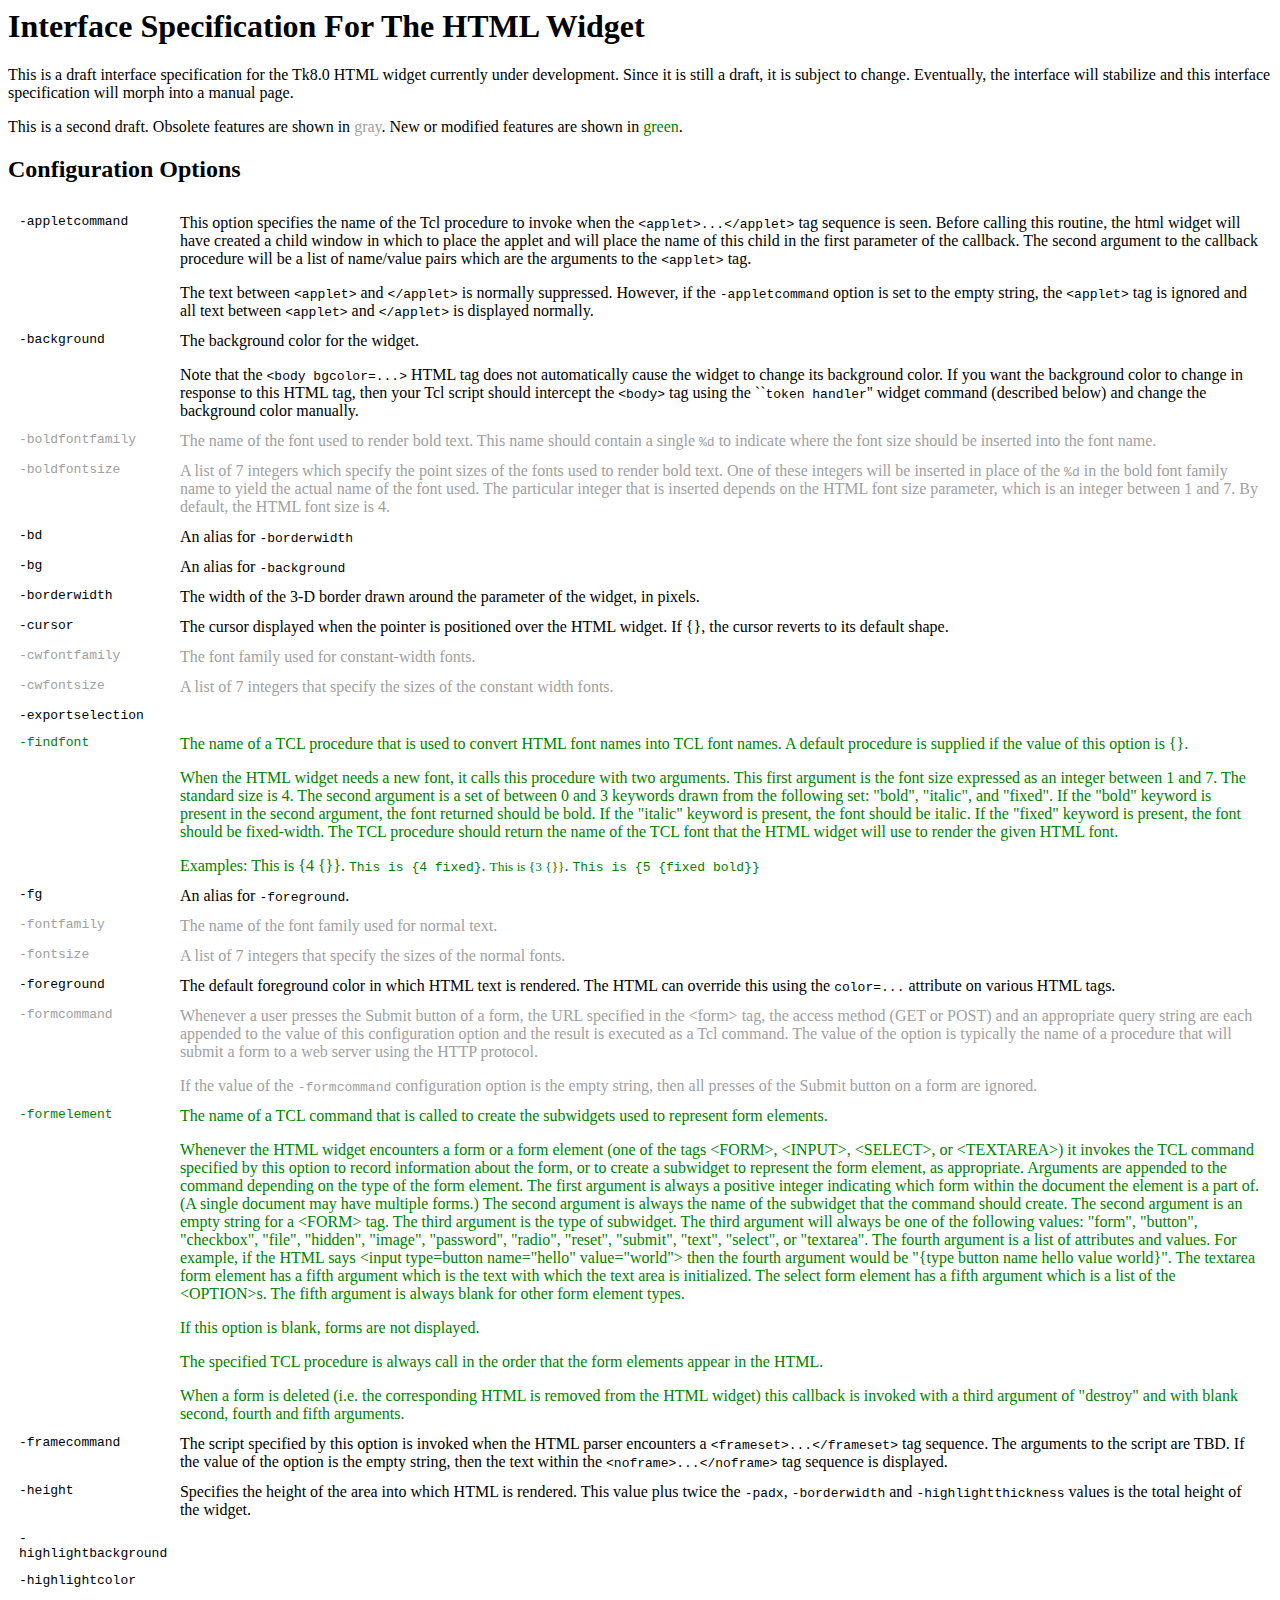
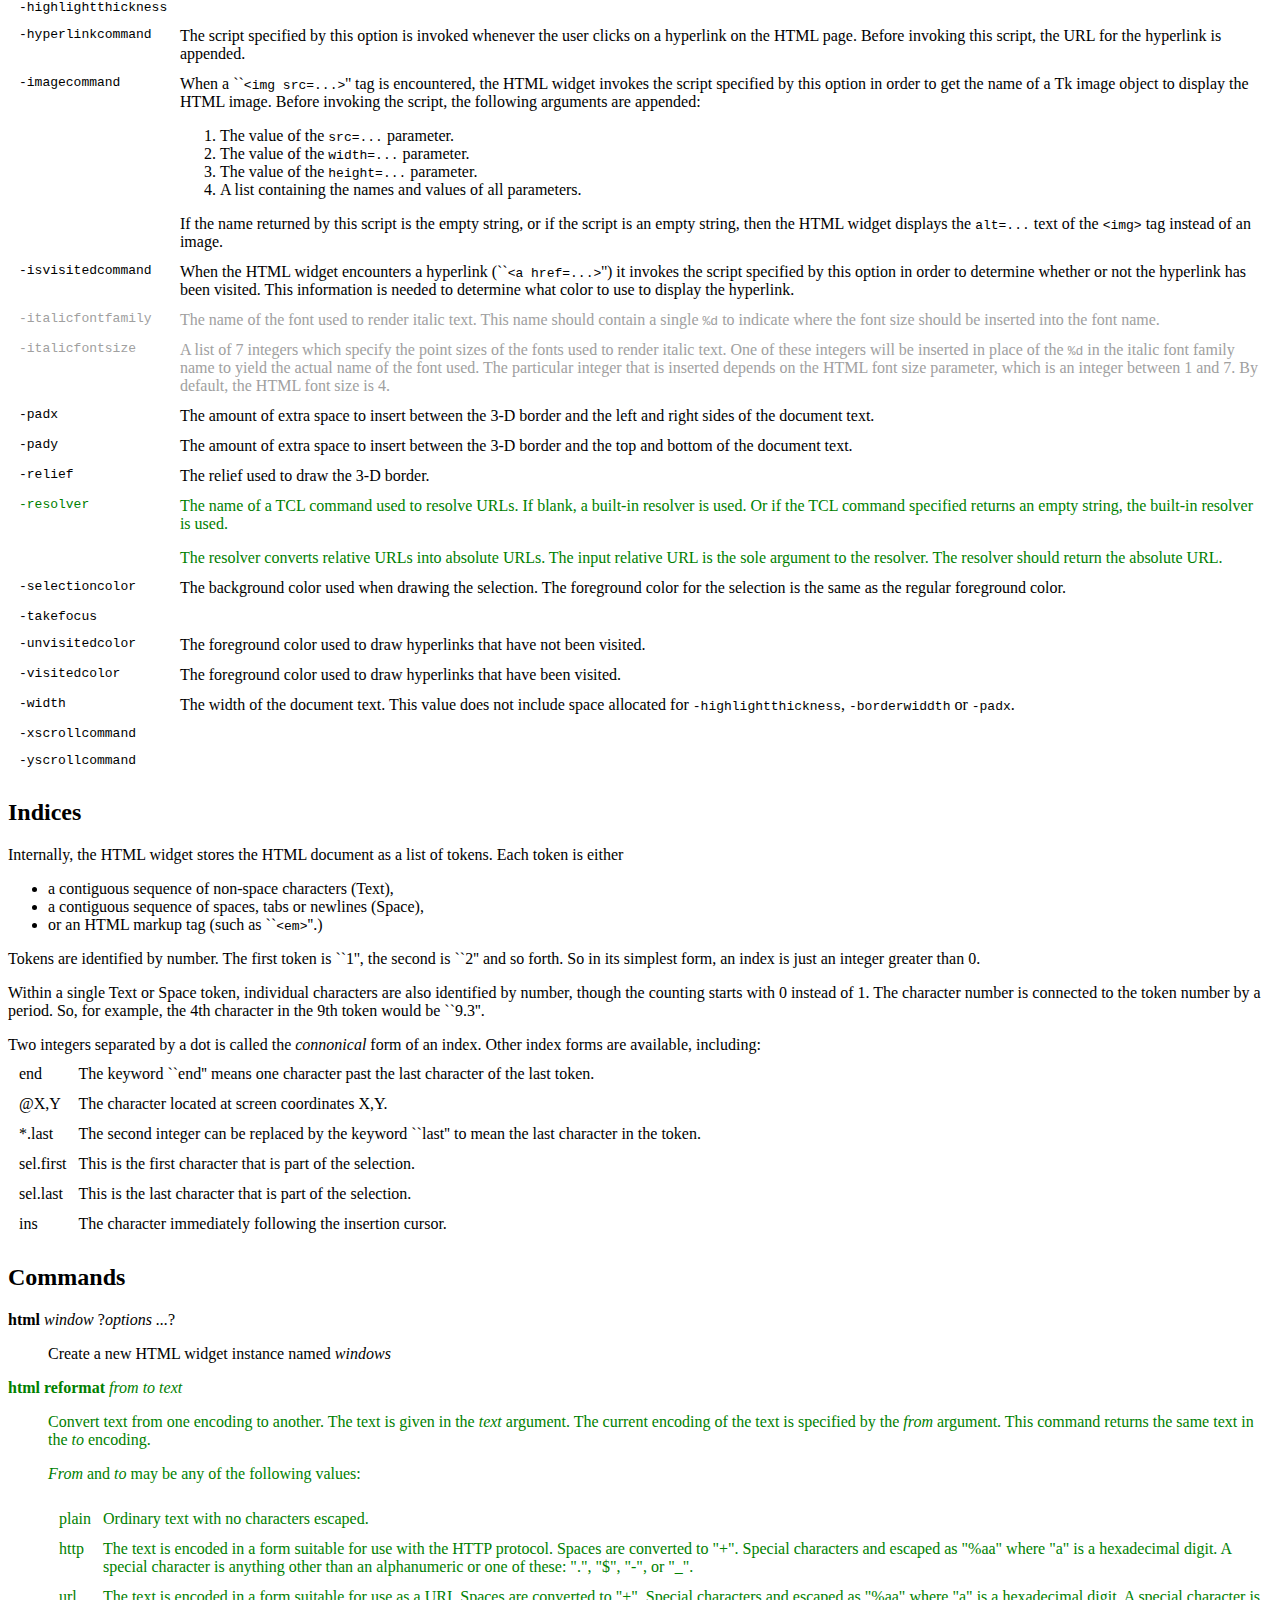
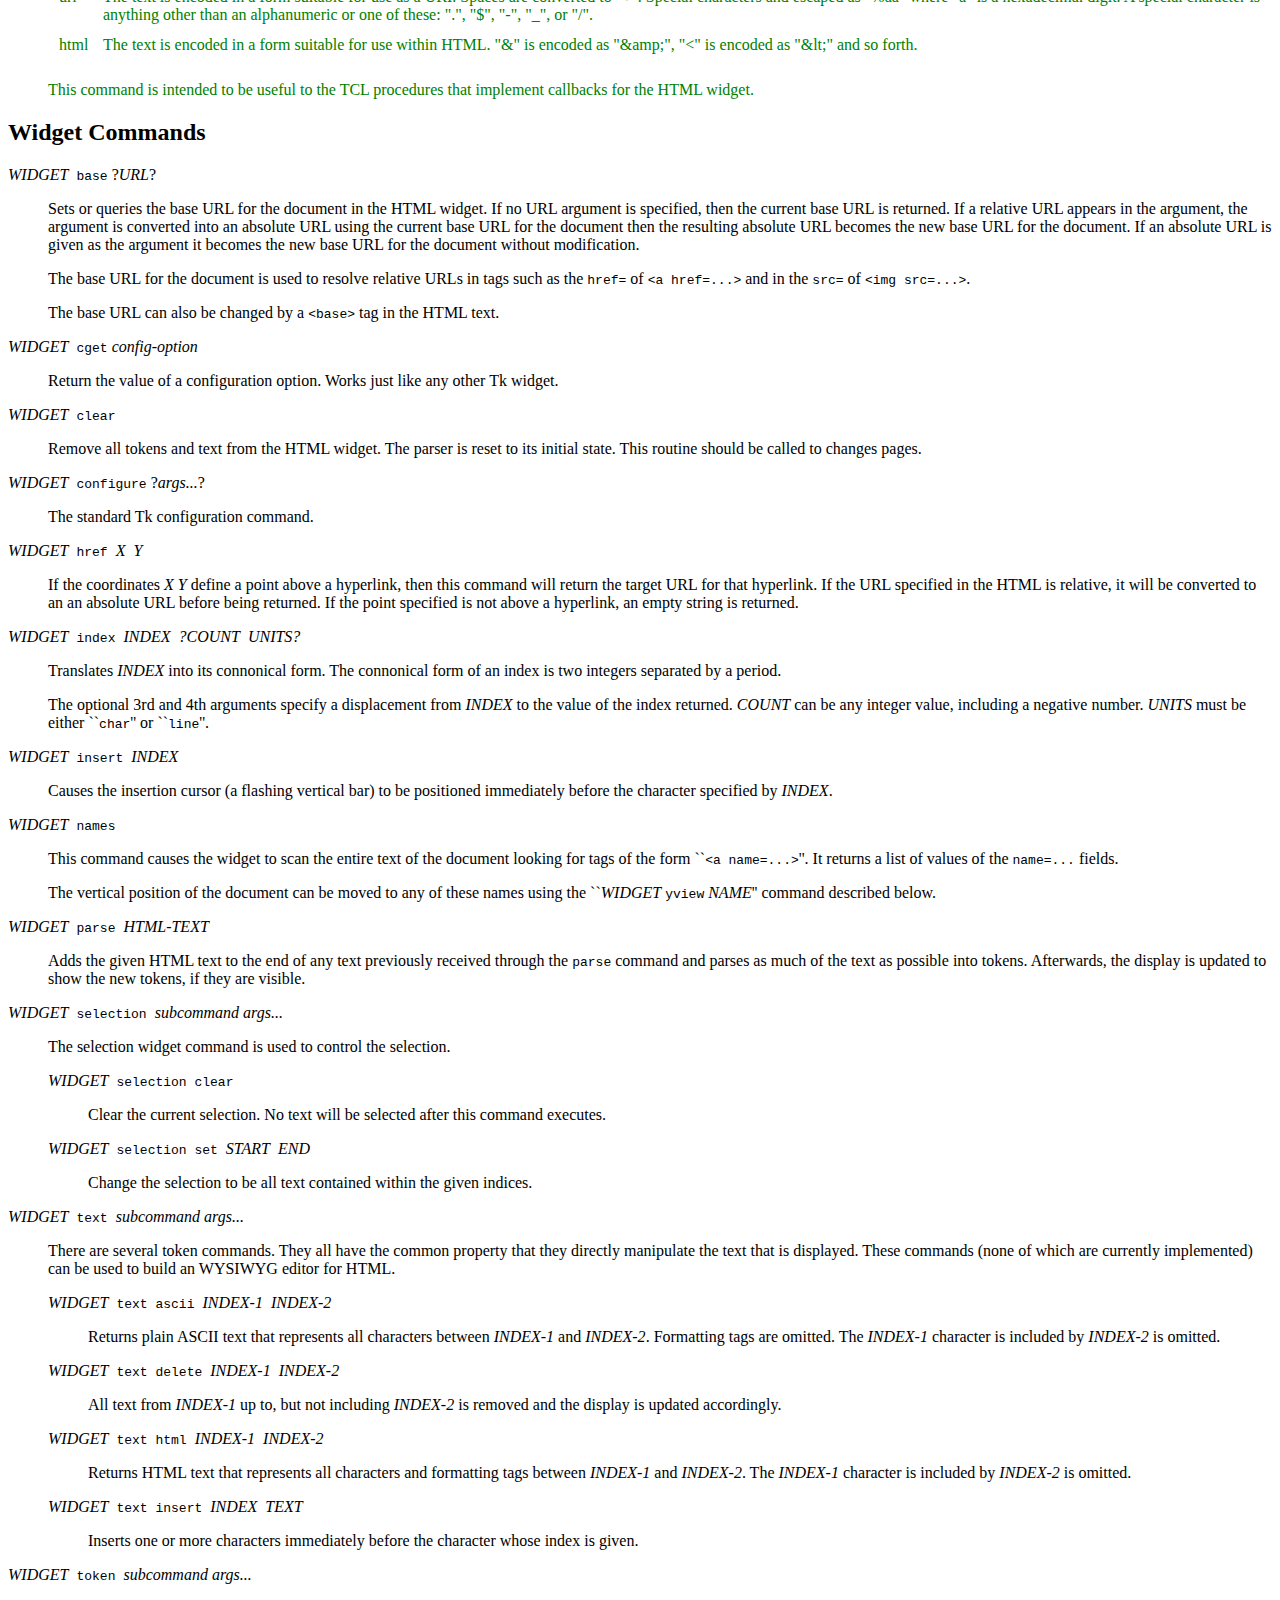
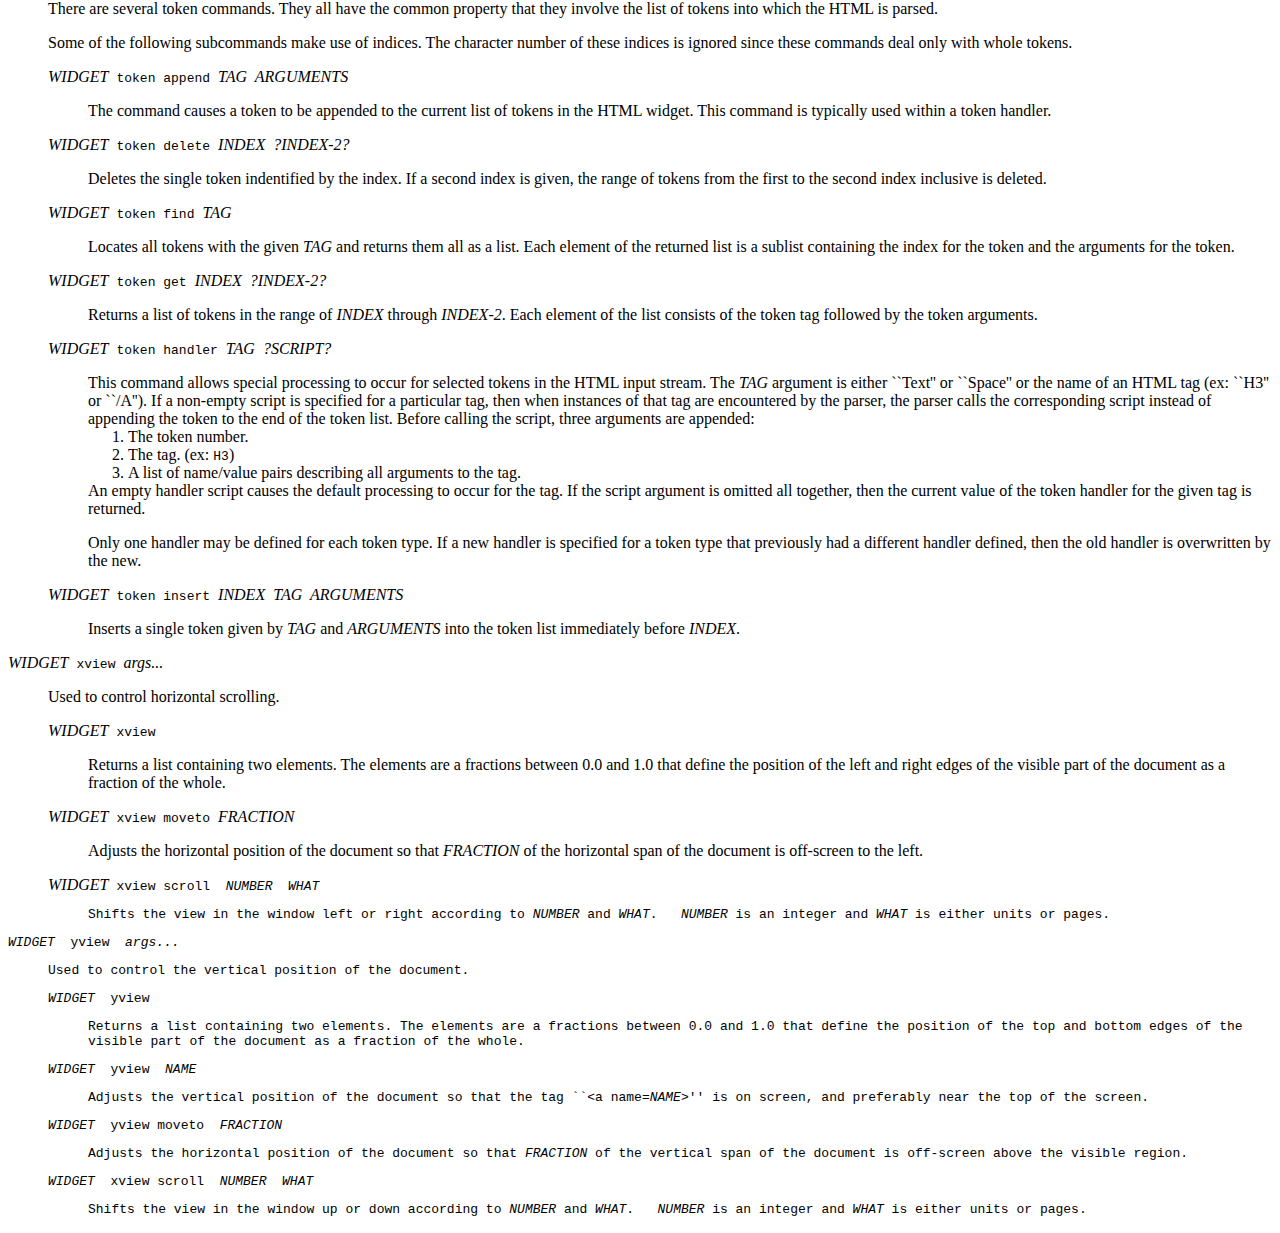
==== doc/spec.html @ 43d5ac5e "Adding files (CVS 2)" ====
<html>
<!-- 
  Specifications for the Tk HTML Widget 
  $Revision: 1.1 $
  Copyright (C) 1997, 1998 D. Richard Hipp

  This program is free software; you can redistribute it and/or modify
  it under the terms of the GNU General Public License as published by
  the Free Software Foundation; either version 2 of the License, or
  (at your option) any later version.

  This program is distributed in the hope that it will be useful,
  but WITHOUT ANY WARRANTY; without even the implied warranty of
  MERCHANTABILITY or FITNESS FOR A PARTICULAR PURPOSE.  See the
  GNU General Public License for more details.

  You should have received a copy of the GNU General Public License
  along with this program; if not, write to the Free Software
  Foundation, Inc., 675 Mass Ave, Cambridge, MA 02139, USA.

  Author Contact Information:
     drh@acm.org
     http://www.hwaci.com/drh/
-->
<head>
<title>Interface Specification For The HTML Widget</title>
</head>
<body bgcolor=white>
<h1>Interface Specification For The HTML Widget</h1>

<p>This is a draft interface specification for the Tk8.0 HTML 
widget currently under development.
Since it is still a draft, it is subject to change.
Eventually, the interface will stabilize and this interface
specification will morph into a manual page.</p>

<p>This is a second draft.  Obsolete features are
shown in
<font color="#a0a0a0">gray</font>.
New or modified features are shown in <font color="green">green</font>.
</p>
<!-- Unimplemented features are shown in 
<font color="#c6c635">yellow</font>.</p> -->

<h2>Configuration Options</h2>

<table cellspacing=10>
<tr><td valign=top><tt>-appletcommand</tt></td>
<td>
  <p>This option specifies the name of the Tcl procedure to invoke when the
  <tt>&lt;applet&gt;...&lt;/applet&gt;</tt> tag sequence is seen.  Before
  calling this routine, the html widget will have created a child window
  in which to place the applet and will place the name of this child in
  the first parameter of the callback.  The second argument to the callback
  procedure will be a list of name/value pairs which are the arguments to
  the <tt>&lt;applet&gt;</tt> tag.</p>

  <p>The text between <tt>&lt;applet&gt</tt> and <tt>&lt;/applet&gt;</tt>
  is normally suppressed.
  However, if the <tt>-appletcommand</tt> option is set to the empty string,
  the <tt>&lt;applet&gt</tt> tag is ignored and all text between
  <tt>&lt;applet&gt;</tt> and <tt>&lt;/applet&gt;</tt> is displayed
  normally.</p>
</td></tr>

<tr><td valign=top><tt>-background</tt></td>
<td>
  <p>The background color for the widget.</p>

  <p>Note that the <tt>&lt;body bgcolor=...&gt;</tt> HTML tag does not
  automatically cause the widget to change its background color.  If
  you want the background color to change in response to this HTML tag,
  then your Tcl script should intercept
  the <tt>&lt;body&gt;</tt> tag using the
  ``<tt>token handler</tt>'' widget command (described below) and
  change the background color manually.</p>
</td></tr>

<tr><td valign=top><font color="#a0a0a0"><tt>-boldfontfamily</tt></font></td>
<td>
  <p><font color="#a0a0a0">The name of the font used to render bold text.  
  This name should
  contain a single <tt>%d</tt> to indicate where the font size should be
  inserted into the font name.</p>
</td></tr>

<tr><td valign=top><font color="#a0a0a0"><tt>-boldfontsize</tt></font></td>
<td>
  <p><font color="#a0a0a0">A list of 7 integers which specify the point 
  sizes of the fonts used
  to render bold text.  One of these integers will be inserted in place
  of the <tt>%d</tt> in the bold font family name to yield the actual name
  of the font used.  The particular integer that is inserted depends on the
  HTML font size parameter, which is an integer between 1 and 7.  By default,
  the HTML font size is 4.</p>
</td></tr>

<tr><td valign=top><tt>-bd</tt><td>An alias for <tt>-borderwidth</tt>

<tr><td valign=top><tt>-bg</tt><td>An alias for <tt>-background</tt>

<tr><td valign=top><tt>-borderwidth</tt></td>
<td>
  <p>The width of the 3-D border drawn around the parameter of the widget, in
  pixels.</p>
</td></tr>

<tr><td valign=top><tt>-cursor</tt></td>
<td>
  <p>The cursor displayed when the pointer is positioned over the HTML widget.
  If {}, the cursor reverts to its default shape.</p>
</td></tr>

<tr><td valign=top><font color="#a0a0a0"><tt>-cwfontfamily</tt></font></td>
<td>
  <p><font color="#a0a0a0">The font family used for constant-width fonts.
  </font></p>
</td></tr>

<tr><td valign=top><font color="#a0a0a0"><tt>-cwfontsize</tt></font></td>
<td><font color="#a0a0a0">
  A list of 7 integers that specify the sizes of the constant width fonts.
</td></tr>

<tr><td valign=top><tt>-exportselection</tt></td>
</tr>

<tr><td valign=top><font color="green"><tt>-findfont</tt></font></td>
<td>
  <font color=green>
  <p>The name of a TCL procedure that is used to convert HTML font names
  into TCL font names.  A default procedure is supplied if the value
  of this option is {}.</p>

  <p>When the HTML widget needs a new font, it calls this procedure with
  two arguments.  This first argument is the font size expressed as an
  integer between 1 and 7.  The standard size is 4.  The second argument
  is a set of between 0 and 3 keywords drawn from the following set:
  "bold", "italic", and "fixed".  If the "bold" keyword is present in
  the second argument, the font returned should be bold.  If the "italic"
  keyword is present, the font should be italic.  If the "fixed" keyword
  is present, the font should be fixed-width.  The TCL procedure should
  return the name of the TCL font that the HTML widget will use to render
  the given HTML font.</p>

  <p>Examples:  This is {4 {}}.  <tt>This is {4 fixed}</tt>.
  <small>This is {3 {}}</small>.  <large><tt><bold>This is {5 {fixed bold}}
  </bold></tt></large></p>
  </font>
</td></tr>


<tr><td valign=top><tt>-fg</tt></td>
<td>An alias for <tt>-foreground</tt>.</td>
</tr>

<tr><td valign=top><font color="#a0a0a0"><tt>-fontfamily</tt></font></td>
<td><font color="#a0a0a0">The name of the font family used for normal text.
    </font></td>
</tr>

<tr><td valign=top><font color="#a0a0a0"><tt>-fontsize</tt></font></td>
<td>
   <font color="#a0a0a0">A list of 7 integers that specify the sizes of 
   the normal fonts.</font></td>
</tr>

<tr><td valign=top><tt>-foreground</tt></td>
<td>
  The default foreground color in which HTML text is rendered.
  The HTML can override this using the <tt>color=...</tt> attribute
  on various HTML tags.
</td></tr>

<tr><td valign=top><font color="#a0a0a0"><tt>-formcommand</tt></font></td>
<td>
  <font color="#a0a0a0"><p>
  Whenever a user presses the Submit button of a form, the URL specified in
  the &lt;form&gt tag, the access method (GET or POST) and an appropriate
  query string are each appended to the value of this configuration option and
  the result is executed as a Tcl command.
  The value of the option is typically the name of a procedure that will
  submit a form to a web server using the HTTP protocol.</p>

  <p>If the value of the <tt>-formcommand</tt> configuration option is the
  empty string, then all presses of the Submit button on a form are
  ignored.</p>
</td></tr>

<tr><td valign=top><font color=green><tt>-formelement</tt></font></td>
<td>
  <font color=green>
  <p>The name of a TCL command that is called to create the subwidgets
  used to represent form elements.</p>

  <p>Whenever the HTML widget encounters a form or a form element 
  (one of the tags &lt;FORM&gt;, &lt;INPUT&gt;, &lt;SELECT&gt;, or
  &lt;TEXTAREA&gt;) it invokes the TCL command specified by this option
  to record information about the form, or to create a subwidget to 
  represent the form element, as appropriate.  Arguments are
  appended to the command depending on the type of the form element.
  The first argument is always a positive integer indicating which form
  within the document the element is a part of.  (A single document may
  have multiple forms.)  The second argument is always the name of the
  subwidget that the command should create.  The second argument is an
  empty string for a &lt;FORM&gt; tag.  The third argument is the
  type of subwidget.  The third argument will always be one of the
  following values:  "form", "button", "checkbox", "file", "hidden", "image",
  "password", "radio", "reset", "submit", "text", "select", or
  "textarea".  The fourth argument is a list of attributes and values.
  For example, if the HTML says 
  &lt;input&nbsp;type=button&nbsp;name="hello"&nbsp;value="world"&gt;
  then the fourth argument would be "{type button name hello value world}".
  The textarea form element has a fifth argument which is the text with
  which the text area is initialized.  The select form element has a fifth
  argument which is a list of the &lt;OPTION&gt;s.  The fifth argument is
  always blank for other form element types.</p>
  
  <p>If this option is blank, forms are not displayed.</p>

  <p>The specified TCL procedure is always call in the order that the
  form elements appear in the HTML.</p>

  <p>When a form is deleted (i.e. the corresponding HTML is removed from
  the HTML widget) this callback is invoked with a third argument of
  "destroy" and with blank second, fourth and fifth arguments.</p>
  </font>
</td></tr>

<tr><td valign=top><tt>-framecommand</tt><td>
The script specified by this option is invoked when the HTML parser
encounters a <tt>&lt;frameset&gt;...&lt;/frameset&gt;</tt> tag sequence.
The arguments to the script are TBD.
If the value of the option is the empty string, then the text within
the <tt>&lt;noframe&gt...&lt;/noframe&gt;</tt> tag sequence is displayed.

<tr><td valign=top><tt>-height</tt><td>
Specifies the height of the area into which HTML is rendered.
This value plus twice the <tt>-padx</tt>, <tt>-borderwidth</tt> and
<tt>-highlightthickness</tt> values is the total height of the widget.

<tr><td valign=top><tt>-highlightbackground</tt><td>

<tr><td valign=top><tt>-highlightcolor</tt><td>

<tr><td valign=top><tt>-highlightthickness</tt><td>

<tr><td valign=top><tt>-hyperlinkcommand</tt></td>
<td>
  The script specified by this option is invoked whenever the user
  clicks on a hyperlink on the HTML page.  Before invoking this
  script, the URL for the hyperlink is appended.
</td></tr>

<tr><td valign=top><tt>-imagecommand</tt></td>
<td>
  When a ``<tt>&lt;img src=...&gt;</tt>'' tag is encountered, the
  HTML widget invokes the script specified by this option in order to
  get the name of a Tk image object to display the HTML image.
  Before invoking the script, the following arguments are appended:
  <ol>
  <li>The value of the <tt>src=...</tt> parameter.
  <li>The value of the <tt>width=...</tt> parameter.
  <li>The value of the <tt>height=...</tt> parameter.
  <li>A list containing the names and values of all parameters.
  </ol>
  If the name returned by this script is the empty string, or if the
  script is an empty string, then the HTML widget displays the 
  <tt>alt=...</tt> text of the <tt>&lt;img&gt</tt> tag instead of
  an image.
</td></tr>

<tr><td valign=top><tt>-isvisitedcommand</tt><td>
When the HTML widget encounters a hyperlink
(``<tt>&lt;a href=...&gt;</tt>'') it invokes the script specified
by this option in order to determine whether or not the hyperlink
has been visited.
This information is needed to determine what color to use to display
the hyperlink.

<tr><td valign=top><font color="#a0a0a0"><tt>-italicfontfamily</tt></font></td>
<td>
  <font color="#a0a0a0">
  The name of the font used to render italic text.  This name should
  contain a single <tt>%d</tt> to indicate where the font size should be
  inserted into the font name.
  </font>
</td></tr>

<tr><td valign=top><font color="#a0a0a0"><tt>-italicfontsize</tt></font></td>
<td>
  <font color="#a0a0a0">
  A list of 7 integers which specify the point sizes of the fonts used
  to render italic text.  One of these integers will be inserted in place
  of the <tt>%d</tt> in the italic font family name to yield the actual name
  of the font used.  The particular integer that is inserted depends on the
  HTML font size parameter, which is an integer between 1 and 7.  By default,
  the HTML font size is 4.
  </font>
</td></tr>

<tr><td valign=top><tt>-padx</tt><td>
The amount of extra space to insert between the 3-D border and the
left and right sides of the document text.

<tr><td valign=top><tt>-pady</tt><td>
The amount of extra space to insert between the 3-D border and the top
and bottom of the document text.

<tr><td valign=top><tt>-relief</tt><td>
The relief used to draw the 3-D border.

<tr><td valign=top><font color=green><tt>-resolver</tt></font></td>
<td>
  <font color=green>
  <p>The name of a TCL command used to resolve URLs.  If blank, a built-in
  resolver is used.  Or if the TCL command specified returns an empty
  string, the built-in resolver is used.</p>

  <p>The resolver converts relative URLs into absolute URLs.  The
  input relative URL is the sole argument to the resolver.  The resolver
  should return the absolute URL.</p>
  </font>
</td></tr>

<tr><td valign=top><tt>-selectioncolor</tt><td>
The background color used when drawing the selection.  The
foreground color for the selection is the same as the regular
foreground color.

<tr><td valign=top><tt>-takefocus</tt><td>

<tr><td valign=top><tt>-unvisitedcolor</tt><td>
The foreground color used to draw hyperlinks that have not been visited.

<tr><td valign=top><tt>-visitedcolor</tt><td>
The foreground color used to draw hyperlinks that have been visited.

<tr><td valign=top><tt>-width</tt><td>
The width of the document text.
This value does not include space allocated for
<tt>-highlightthickness</tt>, <tt>-borderwiddth</tt> or
<tt>-padx</tt>.

<tr><td valign=top><tt>-xscrollcommand</tt><td>

<tr><td valign=top><tt>-yscrollcommand</tt><td>

</table>

<h2>Indices</h2>

Internally, the HTML widget stores the HTML document as a list of
tokens.
Each token is either
<ul>
<li>a contiguous sequence of non-space characters (Text),
<li>a contiguous sequence of spaces, tabs or newlines (Space),
<li>or an HTML markup tag (such as ``<tt>&lt;em&gt;</tt>''.)
</ul>
Tokens are identified by number.
The first token is ``1'', the second is ``2'' and so forth.
So in its simplest form, an index is just an integer greater than 0.
<p>
Within a single Text or Space token, individual characters are
also identified by number, though the counting starts with 0 instead
of 1.
The character number is connected to the token number by a period.
So, for example, the 4th character in the 9th token would be
``9.3''.
<p>
Two integers separated by a dot is called the <em>connonical</em> form
of an index.
Other index forms are available, including:

<table cellspacing=10>
<tr><td valign=top>end<td>
The keyword ``end'' means one character past
the last character of the last token.
<tr><td valign=top>@X,Y<td>
The character located at screen coordinates X,Y.
<tr><td valign=top>*.last<td>
The second integer can be replaced by the keyword ``last'' to mean the
last character in the token.
<tr><td valign=top>sel.first<td>
This is the first character that is part of the selection.
<tr><td valign=top>sel.last<td>
This is the last character that is part of the selection.
<tr><td valign=top>ins<td>
The character immediately following the insertion cursor.
</table>

<h2>Commands</h2>

<dl>
<dt><b>html</b> <i>window</i> ?<i>options ...</i>?</dt><p>
<dd>
  Create a new HTML widget instance named <i>windows</i>
</dd>

<p><font color=green>
<dt><b>html</b> <b>reformat</b> <i>from to text</i><p>
<dd>
Convert text from one encoding to another.  The text is given
in the <i>text</i> argument.  The current encoding of the text
is specified by the <i>from</i> argument.  This command returns
the same text in the <i>to</i> encoding.
<p>
<i>From</i> and <i>to</i> may be any of the following values:
<p>
<table cellspacing=10>
<tr><td valign=top><font color=green>plain</font></td>
<td>
  <font color=green>Ordinary text with no characters escaped.</font>
</td></tr>
<tr><td valign=top><font color=green>http</font></td>
<td><font color=green>
  The text is encoded in a form suitable for use with the HTTP
  protocol.  Spaces are converted to "+".  Special characters
  and escaped as "%aa" where "a" is a hexadecimal digit.  A special
  character is anything other than an alphanumeric or one of these:
  ".", "$", "-", or "_".</font>
</td></tr>
<tr><td valign=top><font color=green>url</font></td>
<td><font color=green>
  The text is encoded in a form suitable for use as a URI.
  Spaces are converted to "+".  Special characters
  and escaped as "%aa" where "a" is a hexadecimal digit.  A special
  character is anything other than an alphanumeric or one of these:
  ".", "$", "-", "_", or "/".</font>
</td></tr>
<tr><td valign=top><font color=green>html</font></td>
<td><font color=green>
  The text is encoded in a form suitable for use within HTML.
  "&amp;" is encoded as "&amp;amp;", "&lt;" is encoded as "&amp;lt;" and so
  forth.</font>
</td></tr>
</table>
<p>
This command is intended to be useful to the TCL procedures that implement
callbacks for the HTML widget.
</dd>
</font>
</dl>

<h2>Widget Commands</h2>

<dl>
<dt><i>WIDGET</i>&nbsp <tt>base</tt>  ?<i>URL</i>?<p>
<dd>
Sets or queries the base URL for the document in the HTML widget.
If no URL argument is specified, then the current base URL is returned.
If a relative URL appears in the argument, the argument is converted into
an absolute URL using the current base URL for the document then
the resulting absolute URL becomes the new base URL for the document.
If an absolute URL is given as the argument it becomes the new
base URL for the document without modification.
<p>
The base URL for the document is used to resolve relative URLs in
tags such as the <tt>href=</tt> of <tt>&lt;a href=...&gt;</tt> and
in the <tt>src=</tt> of <tt>&lt;img src=...&gt;</tt>.
<p>
The base URL can also be changed by a <tt>&lt;base&gt</tt> tag in the
HTML text.
<p>

<dt><i>WIDGET</i>&nbsp <tt>cget</tt> <i>config-option</i><p>
<dd>
Return the value of a configuration option.  Works just like any
other Tk widget.
<p>

<dt><i>WIDGET</i>&nbsp <tt>clear</tt><p>
<dd>
Remove all tokens and text from the HTML widget.
The parser is reset to its initial state.
This routine should be called to changes pages.
<p>

<dt><i>WIDGET</i>&nbsp <tt>configure</tt> ?<i>args...</i>?<p>
<dd>
The standard Tk configuration command.
<p>

<dt><i>WIDGET</i>&nbsp <tt>href</tt>&nbsp <i>X&nbsp Y</i><p>
<dd>If the coordinates <i>X Y</i> define a point above a hyperlink,
then this command will return the target URL for that hyperlink.
If the URL specified in the HTML is relative, it will be converted
to an an absolute URL before being returned.  If the point specified
is not above a hyperlink, an empty string is returned.
<p>

<dt><i>WIDGET</i>&nbsp <tt>index</tt>&nbsp <i>INDEX&nbsp ?COUNT&nbsp UNITS?</i></p>
<dd>
Translates <i>INDEX</i> into its connonical form.
The connonical form of an index is two integers separated by a period.
<p>
The optional 3rd and 4th arguments specify a displacement from <i>INDEX</i>
to the value of the index returned.
<i>COUNT</i> can be any integer value, including a negative number.
<i>UNITS</i> must be either ``<tt>char</tt>'' or ``<tt>line</tt>''.
<p>

<dt><i>WIDGET</i>&nbsp <tt>insert</tt>&nbsp <i>INDEX</i><p>
<dd>
Causes the insertion cursor (a flashing vertical bar) to be positioned
immediately before the character specified by <i>INDEX</i>.
<p>

<dt><i>WIDGET</i>&nbsp <tt>names</tt><p>
<dd>
This command causes the widget to scan the entire text of the document
looking for tags of the form ``<tt>&lt;a name=...&gt;</tt>''.
It returns a list of values of the <tt>name=...</tt> fields.
<p>
The vertical position of the document can be moved to any of these names
using the ``<i>WIDGET</i> <tt>yview</tt> <i>NAME</i>'' command described
below.
<p>

<dt><i>WIDGET</i>&nbsp <tt>parse</tt>&nbsp <i>HTML-TEXT</i><p>
<dd>Adds the given HTML text to the end of any text previously received
through the <tt>parse</tt> command and parses as much of the text as
possible into tokens.
Afterwards, the display is updated to show the new tokens, if they are
visible.<p>

<dt><i>WIDGET</i>&nbsp <tt>selection</tt>&nbsp <i>subcommand args...</i><p>
<dd>The selection widget command is used to control the selection.<p>
    <dl>
    <dt><i>WIDGET</i>&nbsp <tt>selection clear</tt><p>
    <dd>Clear the current selection.  No text will be selected after this
        command executes.<p>

    <dt><i>WIDGET</i>&nbsp <tt>selection set</tt>&nbsp <i>START&nbsp END</i><p>
    <dd>Change the selection to be all text contained within the given
        indices.<p>
    </dl>
    <p>

<dt><i>WIDGET</i>&nbsp <tt>text</tt>&nbsp <i>subcommand args...</i><p>
<dd>There are several token commands.  They all have the common
property that they directly manipulate the text that is displayed.
These commands (none of which are currently implemented) can be used
to build an WYSIWYG editor for HTML.<p>
    <dl>
    <dt><i>WIDGET</i>&nbsp; <tt>text ascii</tt>&nbsp <i>INDEX-1&nbsp INDEX-2</i><p>
    <dd><p>
    Returns plain ASCII text that represents all characters between 
    <i>INDEX-1</i> and <i>INDEX-2</i>.  Formatting tags are omitted.
    The <i>INDEX-1</i> character is included by <i>INDEX-2</i> is omitted.
    <p>

    <dt><i>WIDGET</i>&nbsp; <tt>text delete</tt>&nbsp <i>INDEX-1&nbsp INDEX-2</i><p>
    <dd><p>
    All text from <i>INDEX-1</i> up to, but not including <i>INDEX-2</i> is
    removed and the display is updated accordingly.
    <p>

    <dt><i>WIDGET</i>&nbsp; <tt>text html</tt>&nbsp <i>INDEX-1&nbsp INDEX-2</i><p>
    <dd><p>
    Returns HTML text that represents all characters and formatting tags
    between <i>INDEX-1</i> and <i>INDEX-2</i>.
    The <i>INDEX-1</i> character is included by <i>INDEX-2</i> is omitted.
    <p>

    <dt><i>WIDGET</i>&nbsp; <tt>text insert</tt>&nbsp <i>INDEX&nbsp TEXT</i><p>
    <dd><p>
    Inserts one or more characters immediately before the character whose
    index is given.
    <p>
    </dl>


<dt><i>WIDGET</i>&nbsp <tt>token</tt>&nbsp <i>subcommand args...</i><p>
<dd>There are several token commands.  They all have the common
    property that they involve the list of tokens into which the
    HTML is parsed.<p>
    Some of the following subcommands make use of indices.  The 
    character number of these indices is ignored since these commands
    deal only with whole tokens.
    <p>
    <dl>
    <dt><i>WIDGET</i>&nbsp; <tt>token append</tt>&nbsp; 
        <i>TAG&nbsp; ARGUMENTS</i><p>
    <dd>
    The command causes a token to be appended to the current list of
    tokens in the HTML widget.  This command is typically used within
    a token handler.
    <p>


    <dt><i>WIDGET</i>&nbsp; <tt>token delete</tt>&nbsp; 
        <i>INDEX&nbsp ?INDEX-2?</i><p>
    <dd>
    Deletes the single token indentified by the index.  If a second index is
    given, the range of tokens from the first to the second index inclusive
    is deleted.
    <p>

    <dt><i>WIDGET</i>&nbsp; <tt>token find</tt>&nbsp; 
        <i>TAG</i><p>
    <dd>
    Locates all tokens with the given <i>TAG</i> and returns them all
    as a list.
    Each element of the returned list is a sublist containing the index
    for the token and the arguments for the token.
    <p>

    <dt><i>WIDGET</i>&nbsp; <tt>token get</tt>&nbsp; 
        <i>INDEX&nbsp ?INDEX-2?</i><p>
    <dd>
    Returns a list of tokens in the range of <i>INDEX</i> through
    <i>INDEX-2</i>.
    Each element of the list consists of the token tag followed by
    the token arguments.
    <p>

    <dt><i>WIDGET</i>&nbsp; <tt>token handler</tt>&nbsp; 
        <i>TAG&nbsp; ?SCRIPT?</i><p>
    <dd>
    This command allows special processing to occur for selected tokens
    in the HTML input stream.
    The <i>TAG</i> argument is either ``Text'' or ``Space'' or the name
    of an HTML tag (ex: ``H3'' or ``/A'').
    If a non-empty script is specified for a particular tag, then when
    instances of that tag are encountered by the parser, the parser calls the
    corresponding script instead of appending the token to the end of the
    token list.  Before calling the script, three arguments are appended:
    <ol>
    <li>The token number.
    <li>The tag.  (ex: <tt>H3</tt>)
    <li>A list of name/value pairs describing all arguments to the tag.
    </ol>
    An empty handler script causes the default processing to occur for
    the tag.  If the script argument is omitted all together, then
    the current value of the token handler for the given tag is returned.
    <p>
    Only one handler may be defined for each token type.  If a new
    handler is specified for a token type that previously had a different
    handler defined, then the old handler is overwritten by the new.
    <p>

    <dt><i>WIDGET</i>&nbsp; <tt>token insert</tt>&nbsp; 
        <i>INDEX&nbsp TAG&nbsp ARGUMENTS</i><p>
    <dd>
    Inserts a single token given by <i>TAG</i> and <i>ARGUMENTS</i> into
    the token list immediately before <i>INDEX</i>.
    <p>
    </dl>

<p>

<dt><i>WIDGET</i>&nbsp; <tt>xview</tt>&nbsp;  <i>args...</i><p>
<dd>Used to control horizontal scrolling.<p>
   <dl>
   <dt><i>WIDGET</i>&nbsp <tt>xview</tt><p>
   <dd>Returns a list containing two elements.  The elements are a fractions
       between 0.0 and 1.0 that define the position of the left and right
       edges of
       the visible part of the document as a fraction of the whole.<p>
   <dt><i>WIDGET</i>&nbsp <tt>xview moveto</tt>&nbsp <i>FRACTION</i><p>
   <dd>Adjusts the horizontal position of the document so that 
       <i>FRACTION</i> of the horizontal span of the document is off-screen
       to the left.<p>
   <dt><i>WIDGET</i>&nbsp <tt>xview scroll</i>&nbsp <i>NUMBER&nbsp WHAT</i><p>
   <dd>
       Shifts the view in the window left or right according to 
       <i>NUMBER</i> and <i>WHAT</i>.&nbsp&nbsp  <i>NUMBER</i> is an integer
       and <i>WHAT</i> is either <tt>units</tt> or <tt>pages</tt>.<p>
   </dl>

<dt><i>WIDGET</i>&nbsp <tt>yview</tt>&nbsp;  <i>args...</i><p>
<dd>Used to control the vertical position of the document.<p>
   <dl>
   <dt><i>WIDGET</i>&nbsp <tt>yview</tt><p>
   <dd>Returns a list containing two elements.  The elements are a fractions
       between 0.0 and 1.0 that define the position of the top and bottom
       edges of
       the visible part of the document as a fraction of the whole.<p>
   <dt><i>WIDGET</i>&nbsp <tt>yview</tt>&nbsp <i>NAME</i><p>
   <dd>Adjusts the vertical position of the document so that the tag
       ``<tt>&lt;a name=</tt><i>NAME</i><tt>&gt;</tt>'' is on screen,
       and preferably near the top of the screen.<p>
   <dt><i>WIDGET</i>&nbsp <tt>yview moveto</tt>&nbsp <i>FRACTION</i><p>
   <dd>Adjusts the horizontal position of the document so that 
       <i>FRACTION</i> of the vertical span of the document is off-screen
       above the visible region.<p>
   <dt><i>WIDGET</i>&nbsp <tt>xview scroll</i>&nbsp; <i>NUMBER&nbsp; WHAT</i><p>
   <dd>
       Shifts the view in the window up or down according to 
       <i>NUMBER</i> and <i>WHAT</i>.&nbsp&nbsp  <i>NUMBER</i> is an integer
       and <i>WHAT</i> is either <tt>units</tt> or <tt>pages</tt>.<p>
   </dl>

</dl>
</body>
</html>
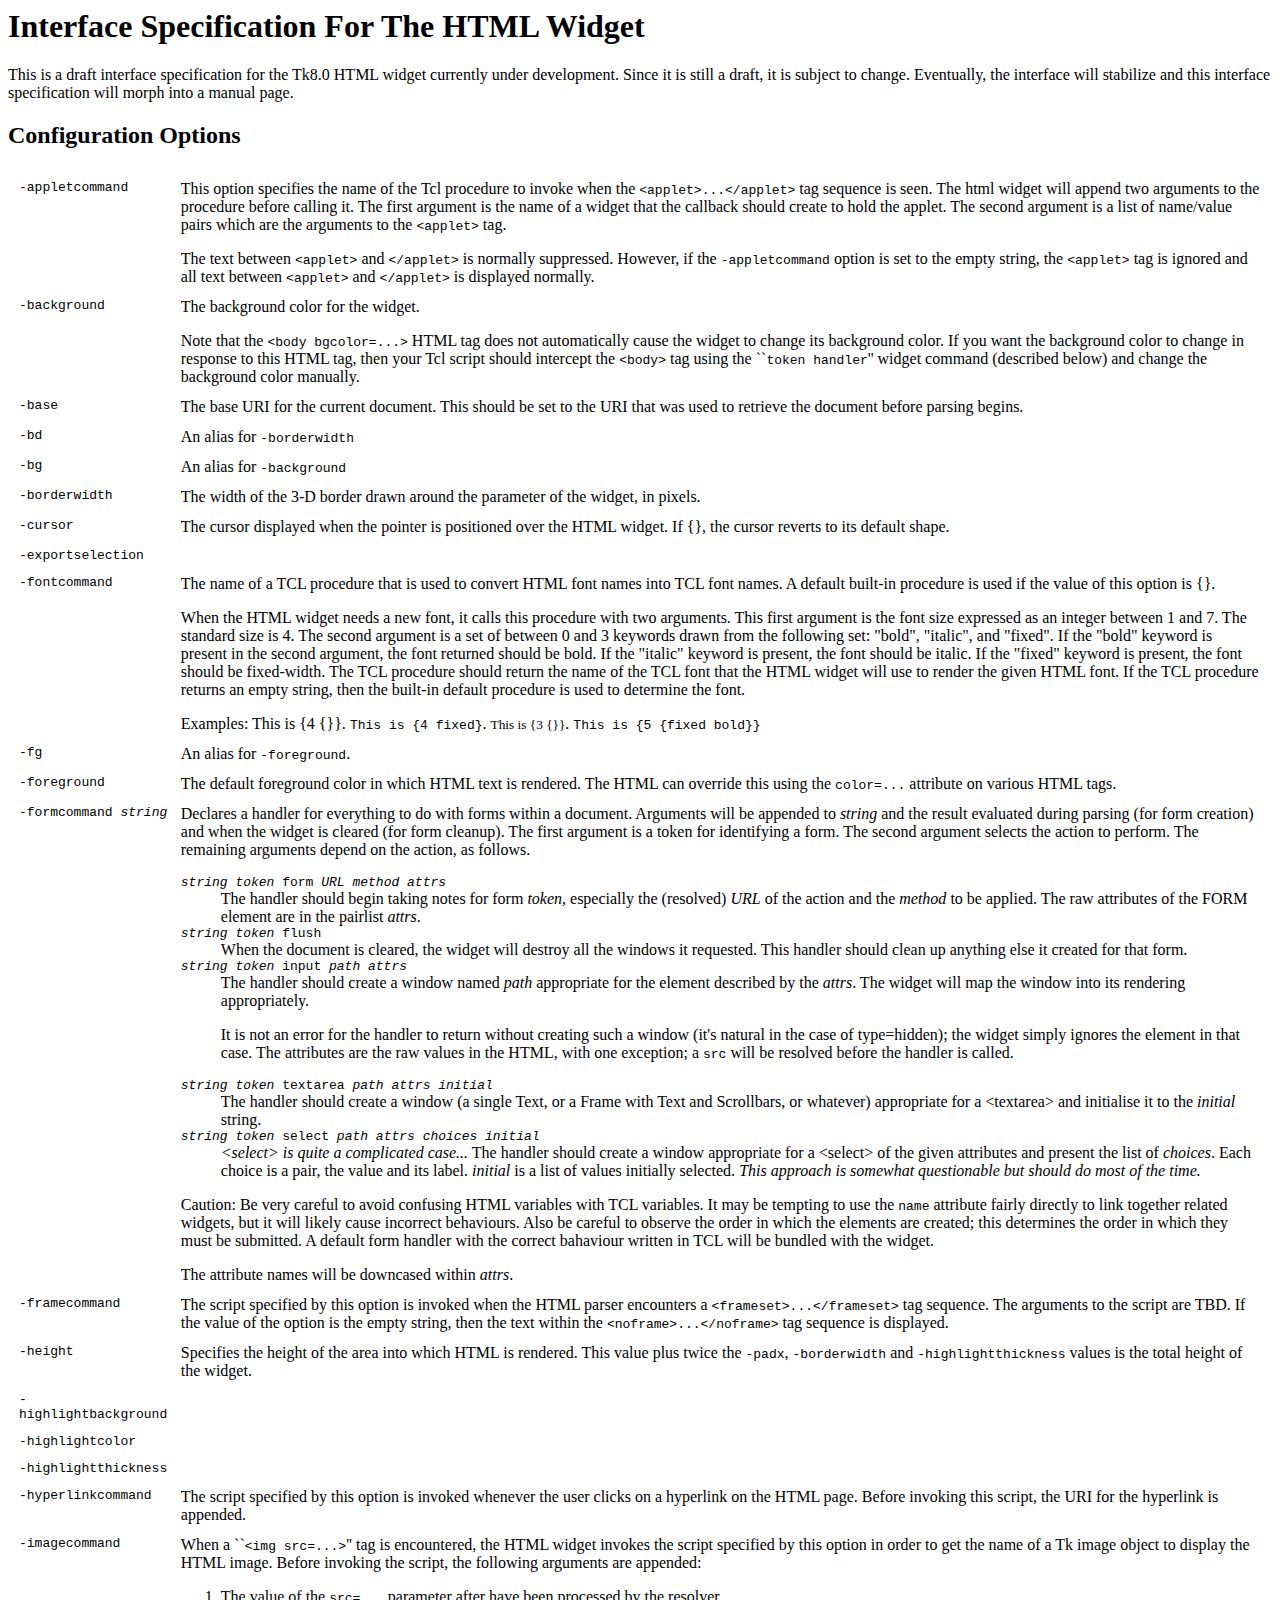
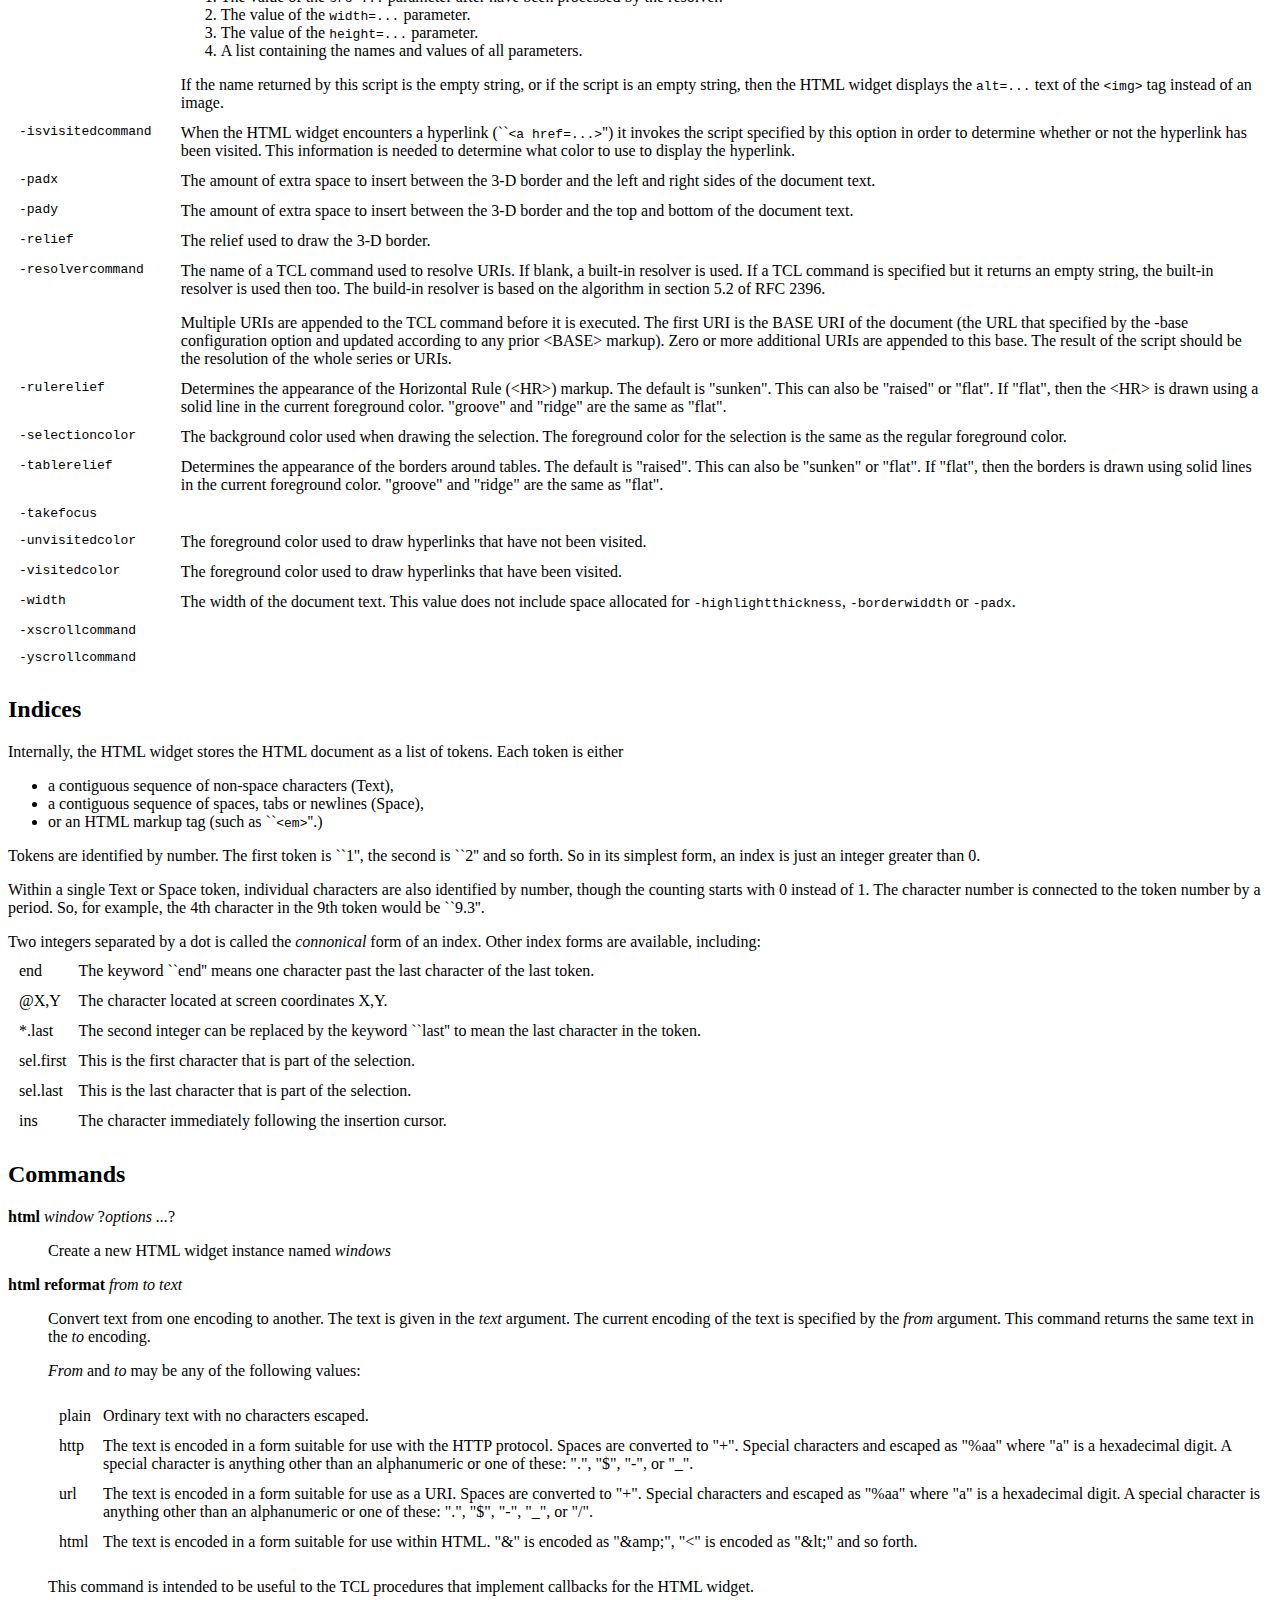
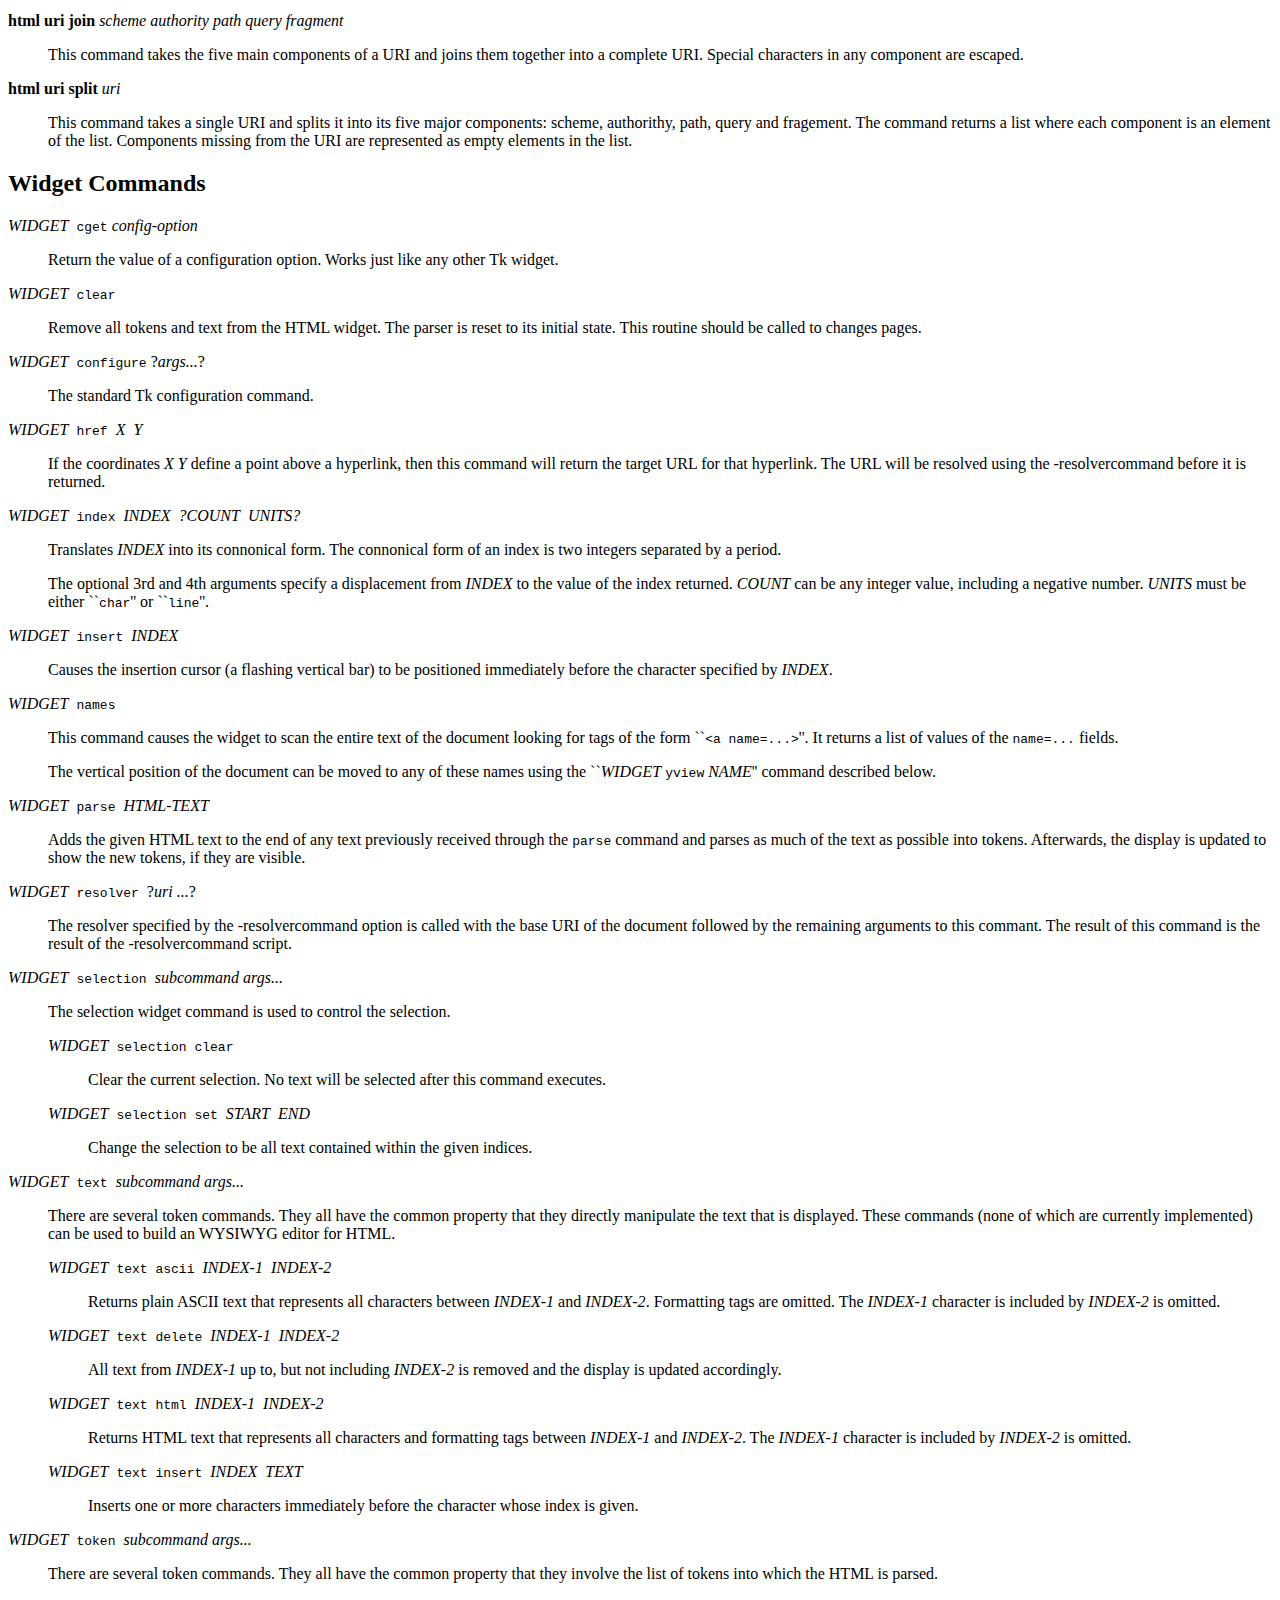
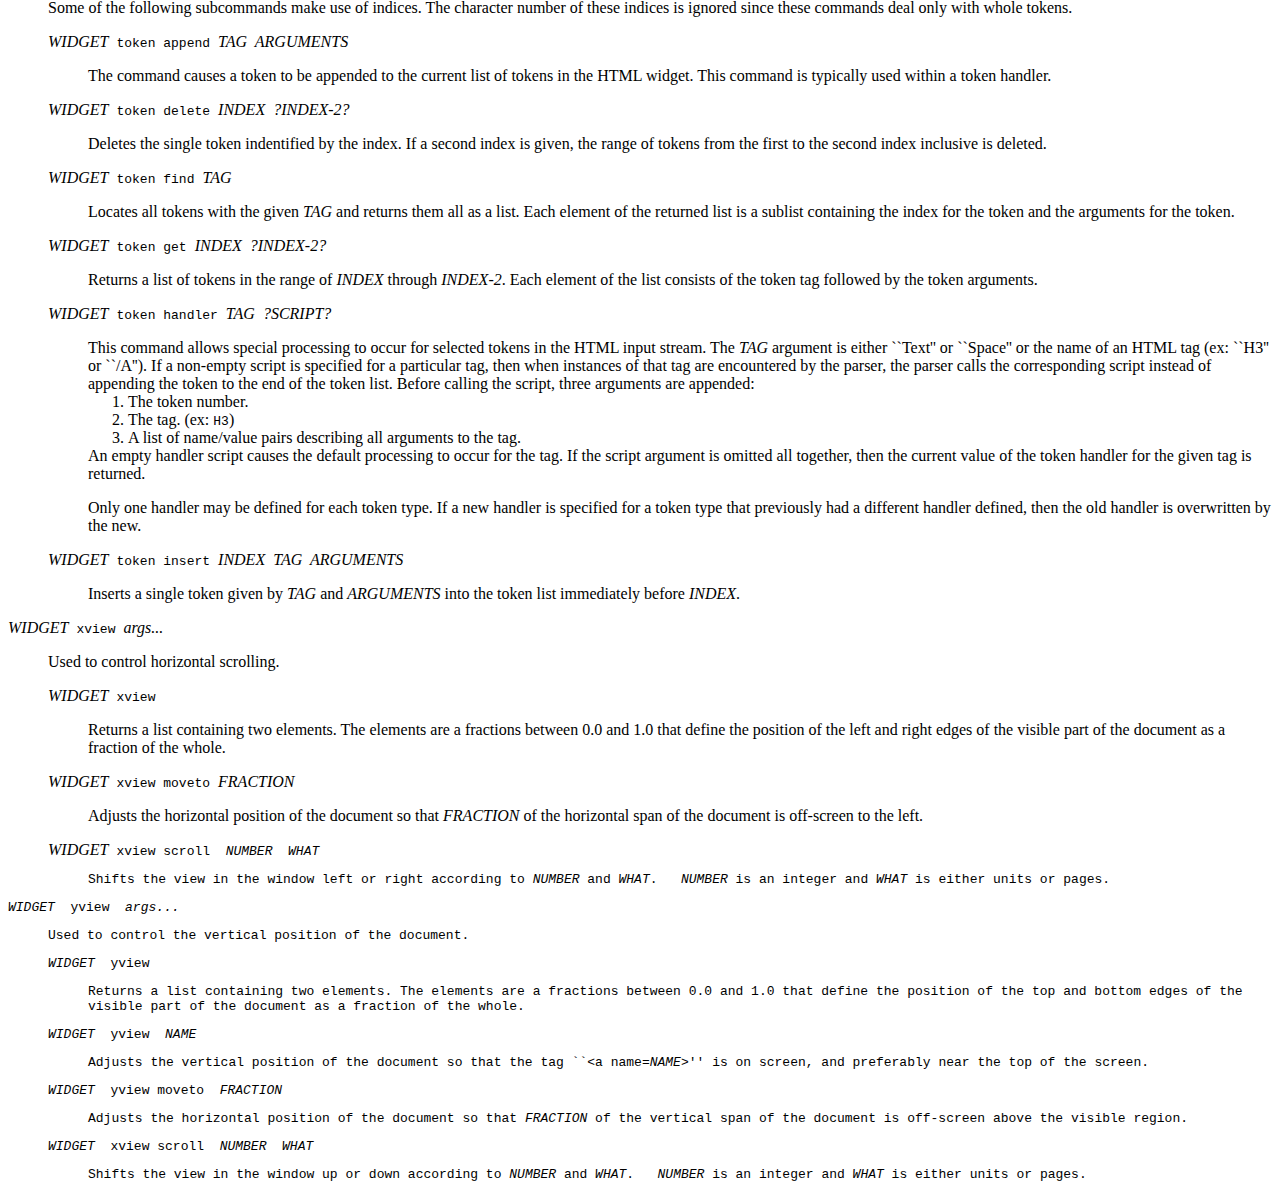
==== commit 46ceef1a: "-) (CVS 34)" ====
--- a/doc/spec.html
+++ b/doc/spec.html
@@ -1,8 +1,8 @@
 <html>
 <!-- 
   Specifications for the Tk HTML Widget 
-  $Revision: 1.1 $
-  Copyright (C) 1997, 1998 D. Richard Hipp
+  $Revision: 1.5 $
+  Copyright (C) 1997, 1998, 1999 D. Richard Hipp
 
   This program is free software; you can redistribute it and/or modify
   it under the terms of the GNU General Public License as published by
@@ -34,25 +34,18 @@
 Eventually, the interface will stabilize and this interface
 specification will morph into a manual page.</p>
 
-<p>This is a second draft.  Obsolete features are
-shown in
-<font color="#a0a0a0">gray</font>.
-New or modified features are shown in <font color="green">green</font>.
-</p>
-<!-- Unimplemented features are shown in 
-<font color="#c6c635">yellow</font>.</p> -->
-
 <h2>Configuration Options</h2>
 
 <table cellspacing=10>
 <tr><td valign=top><tt>-appletcommand</tt></td>
 <td>
   <p>This option specifies the name of the Tcl procedure to invoke when the
-  <tt>&lt;applet&gt;...&lt;/applet&gt;</tt> tag sequence is seen.  Before
-  calling this routine, the html widget will have created a child window
-  in which to place the applet and will place the name of this child in
-  the first parameter of the callback.  The second argument to the callback
-  procedure will be a list of name/value pairs which are the arguments to
+  <tt>&lt;applet&gt;...&lt;/applet&gt;</tt> tag sequence is seen.  The html
+  widget will append two arguments to the procedure before calling it.
+  The first argument is the name of a widget that the callback should
+  create to hold the applet.  
+  The second argument is
+  a list of name/value pairs which are the arguments to
   the <tt>&lt;applet&gt;</tt> tag.</p>
 
   <p>The text between <tt>&lt;applet&gt</tt> and <tt>&lt;/applet&gt;</tt>
@@ -76,23 +69,11 @@
   change the background color manually.</p>
 </td></tr>
 
-<tr><td valign=top><font color="#a0a0a0"><tt>-boldfontfamily</tt></font></td>
-<td>
-  <p><font color="#a0a0a0">The name of the font used to render bold text.  
-  This name should
-  contain a single <tt>%d</tt> to indicate where the font size should be
-  inserted into the font name.</p>
-</td></tr>
-
-<tr><td valign=top><font color="#a0a0a0"><tt>-boldfontsize</tt></font></td>
-<td>
-  <p><font color="#a0a0a0">A list of 7 integers which specify the point 
-  sizes of the fonts used
-  to render bold text.  One of these integers will be inserted in place
-  of the <tt>%d</tt> in the bold font family name to yield the actual name
-  of the font used.  The particular integer that is inserted depends on the
-  HTML font size parameter, which is an integer between 1 and 7.  By default,
-  the HTML font size is 4.</p>
+<tr><td valign=top><tt>-base</tt></td>
+<td>
+  <p>The base URI for the current document.  This should be set to
+     the URI that was used to retrieve the document before parsing
+     begins.</p>
 </td></tr>
 
 <tr><td valign=top><tt>-bd</tt><td>An alias for <tt>-borderwidth</tt>
@@ -111,25 +92,13 @@
   If {}, the cursor reverts to its default shape.</p>
 </td></tr>
 
-<tr><td valign=top><font color="#a0a0a0"><tt>-cwfontfamily</tt></font></td>
-<td>
-  <p><font color="#a0a0a0">The font family used for constant-width fonts.
-  </font></p>
-</td></tr>
-
-<tr><td valign=top><font color="#a0a0a0"><tt>-cwfontsize</tt></font></td>
-<td><font color="#a0a0a0">
-  A list of 7 integers that specify the sizes of the constant width fonts.
-</td></tr>
-
 <tr><td valign=top><tt>-exportselection</tt></td>
 </tr>
 
-<tr><td valign=top><font color="green"><tt>-findfont</tt></font></td>
-<td>
-  <font color=green>
+<tr><td valign=top><tt>-fontcommand</tt></td>
+<td>
   <p>The name of a TCL procedure that is used to convert HTML font names
-  into TCL font names.  A default procedure is supplied if the value
+  into TCL font names.  A default built-in procedure is used if the value
   of this option is {}.</p>
 
   <p>When the HTML widget needs a new font, it calls this procedure with
@@ -141,12 +110,12 @@
   keyword is present, the font should be italic.  If the "fixed" keyword
   is present, the font should be fixed-width.  The TCL procedure should
   return the name of the TCL font that the HTML widget will use to render
-  the given HTML font.</p>
+  the given HTML font.  If the TCL procedure returns an empty string,
+  then the built-in default procedure is used to determine the font.</p>
 
   <p>Examples:  This is {4 {}}.  <tt>This is {4 fixed}</tt>.
   <small>This is {3 {}}</small>.  <large><tt><bold>This is {5 {fixed bold}}
   </bold></tt></large></p>
-  </font>
 </td></tr>
 
 
@@ -154,17 +123,6 @@
 <td>An alias for <tt>-foreground</tt>.</td>
 </tr>
 
-<tr><td valign=top><font color="#a0a0a0"><tt>-fontfamily</tt></font></td>
-<td><font color="#a0a0a0">The name of the font family used for normal text.
-    </font></td>
-</tr>
-
-<tr><td valign=top><font color="#a0a0a0"><tt>-fontsize</tt></font></td>
-<td>
-   <font color="#a0a0a0">A list of 7 integers that specify the sizes of 
-   the normal fonts.</font></td>
-</tr>
-
 <tr><td valign=top><tt>-foreground</tt></td>
 <td>
   The default foreground color in which HTML text is rendered.
@@ -172,59 +130,61 @@
   on various HTML tags.
 </td></tr>
 
-<tr><td valign=top><font color="#a0a0a0"><tt>-formcommand</tt></font></td>
-<td>
-  <font color="#a0a0a0"><p>
-  Whenever a user presses the Submit button of a form, the URL specified in
-  the &lt;form&gt tag, the access method (GET or POST) and an appropriate
-  query string are each appended to the value of this configuration option and
-  the result is executed as a Tcl command.
-  The value of the option is typically the name of a procedure that will
-  submit a form to a web server using the HTTP protocol.</p>
-
-  <p>If the value of the <tt>-formcommand</tt> configuration option is the
-  empty string, then all presses of the Submit button on a form are
-  ignored.</p>
-</td></tr>
-
-<tr><td valign=top><font color=green><tt>-formelement</tt></font></td>
-<td>
-  <font color=green>
-  <p>The name of a TCL command that is called to create the subwidgets
-  used to represent form elements.</p>
-
-  <p>Whenever the HTML widget encounters a form or a form element 
-  (one of the tags &lt;FORM&gt;, &lt;INPUT&gt;, &lt;SELECT&gt;, or
-  &lt;TEXTAREA&gt;) it invokes the TCL command specified by this option
-  to record information about the form, or to create a subwidget to 
-  represent the form element, as appropriate.  Arguments are
-  appended to the command depending on the type of the form element.
-  The first argument is always a positive integer indicating which form
-  within the document the element is a part of.  (A single document may
-  have multiple forms.)  The second argument is always the name of the
-  subwidget that the command should create.  The second argument is an
-  empty string for a &lt;FORM&gt; tag.  The third argument is the
-  type of subwidget.  The third argument will always be one of the
-  following values:  "form", "button", "checkbox", "file", "hidden", "image",
-  "password", "radio", "reset", "submit", "text", "select", or
-  "textarea".  The fourth argument is a list of attributes and values.
-  For example, if the HTML says 
-  &lt;input&nbsp;type=button&nbsp;name="hello"&nbsp;value="world"&gt;
-  then the fourth argument would be "{type button name hello value world}".
-  The textarea form element has a fifth argument which is the text with
-  which the text area is initialized.  The select form element has a fifth
-  argument which is a list of the &lt;OPTION&gt;s.  The fifth argument is
-  always blank for other form element types.</p>
-  
-  <p>If this option is blank, forms are not displayed.</p>
-
-  <p>The specified TCL procedure is always call in the order that the
-  form elements appear in the HTML.</p>
-
-  <p>When a form is deleted (i.e. the corresponding HTML is removed from
-  the HTML widget) this callback is invoked with a third argument of
-  "destroy" and with blank second, fourth and fifth arguments.</p>
-  </font>
+<tr><td valign=top>
+<code>-formcommand <var>string</var></code>
+</td><td>
+Declares a handler for everything to do with forms within a document.
+Arguments will be appended to <var>string</var> and the result evaluated
+during parsing (for form creation) and when the widget is cleared (for
+form cleanup).  The first argument is a token for
+identifying a form.  The second argument selects the action to perform.
+The remaining arguments depend on the action, as follows.
+
+<dl><dt><code><var>string token</var> form <var>URL method attrs</var></code>
+<dd>The handler should begin taking notes for form <var>token</var>,
+especially the (resolved) <var>URL</var> of the action and the
+<var>method</var> to be applied.  The raw attributes of the FORM element
+are in the pairlist <var>attrs</var>.
+
+<dt><code><var>string token</var> flush</code>
+<dd>When the document is cleared, the widget will destroy all the windows
+it requested.  This handler should clean up anything else
+it created for that form.
+
+<dt><code><var>string token</var> input <var>path attrs</var></code>
+<dd>The handler should create a window named <var>path</var>
+appropriate for the element described by the <var>attrs</var>.
+The widget will map the window into its rendering appropriately.
+<p>It is not an error for the handler to return without creating such a window
+(it's natural in the case of type=hidden); the widget simply
+ignores the element in that case.
+The attributes are the raw values in the HTML, with one exception;
+a <code>src</code> will be resolved before the handler is called.
+
+<dt><code><var>string token</var> textarea <var>path attrs initial</var></code>
+<dd>The handler should create a window (a single Text, or a Frame with Text
+and Scrollbars, or whatever) appropriate for a &lt;textarea&gt; and
+initialise it to the <var>initial</var> string.
+
+<dt><code><var>string token</var> select <var>path attrs choices initial</var></code>
+<dd><em>&lt;select&gt is quite a complicated case...</em>
+The handler should create a window 
+appropriate for a &lt;select&gt; of the given attributes and
+present the list of <var>choices</var>.  Each choice is a pair, the
+value and its label.  <var>initial</var> is a list of values initially
+selected.  <em>This approach is somewhat questionable but should do
+most of the time.</em>
+</dl>
+
+Caution: Be very careful to avoid confusing HTML variables with TCL
+variables.  It may be tempting to use the <code>name</code> attribute
+fairly directly to link
+together related widgets, but it will likely cause incorrect
+behaviours.  Also be careful to observe the order in which the elements are
+created; this determines the order in which they must be submitted.
+A default form handler with the correct bahaviour written in TCL will be
+bundled with the widget.
+<p>The attribute names will be downcased within <var>attrs</var>.
 </td></tr>
 
 <tr><td valign=top><tt>-framecommand</tt><td>
@@ -249,7 +209,7 @@
 <td>
   The script specified by this option is invoked whenever the user
   clicks on a hyperlink on the HTML page.  Before invoking this
-  script, the URL for the hyperlink is appended.
+  script, the URI for the hyperlink is appended.
 </td></tr>
 
 <tr><td valign=top><tt>-imagecommand</tt></td>
@@ -259,7 +219,8 @@
   get the name of a Tk image object to display the HTML image.
   Before invoking the script, the following arguments are appended:
   <ol>
-  <li>The value of the <tt>src=...</tt> parameter.
+  <li>The value of the <tt>src=...</tt> parameter after have been
+      processed by the resolver.
   <li>The value of the <tt>width=...</tt> parameter.
   <li>The value of the <tt>height=...</tt> parameter.
   <li>A list containing the names and values of all parameters.
@@ -278,27 +239,6 @@
 This information is needed to determine what color to use to display
 the hyperlink.
 
-<tr><td valign=top><font color="#a0a0a0"><tt>-italicfontfamily</tt></font></td>
-<td>
-  <font color="#a0a0a0">
-  The name of the font used to render italic text.  This name should
-  contain a single <tt>%d</tt> to indicate where the font size should be
-  inserted into the font name.
-  </font>
-</td></tr>
-
-<tr><td valign=top><font color="#a0a0a0"><tt>-italicfontsize</tt></font></td>
-<td>
-  <font color="#a0a0a0">
-  A list of 7 integers which specify the point sizes of the fonts used
-  to render italic text.  One of these integers will be inserted in place
-  of the <tt>%d</tt> in the italic font family name to yield the actual name
-  of the font used.  The particular integer that is inserted depends on the
-  HTML font size parameter, which is an integer between 1 and 7.  By default,
-  the HTML font size is 4.
-  </font>
-</td></tr>
-
 <tr><td valign=top><tt>-padx</tt><td>
 The amount of extra space to insert between the 3-D border and the
 left and right sides of the document text.
@@ -310,23 +250,42 @@
 <tr><td valign=top><tt>-relief</tt><td>
 The relief used to draw the 3-D border.
 
-<tr><td valign=top><font color=green><tt>-resolver</tt></font></td>
-<td>
-  <font color=green>
-  <p>The name of a TCL command used to resolve URLs.  If blank, a built-in
-  resolver is used.  Or if the TCL command specified returns an empty
-  string, the built-in resolver is used.</p>
-
-  <p>The resolver converts relative URLs into absolute URLs.  The
-  input relative URL is the sole argument to the resolver.  The resolver
-  should return the absolute URL.</p>
-  </font>
+<tr><td valign=top><tt>-resolvercommand</tt></td>
+<td>
+  <p>The name of a TCL command used to resolve URIs.  If blank, a built-in
+  resolver is used. If a TCL command is specified but it returns
+  an empty string, the built-in resolver is used then too.  
+  The build-in resolver is based on the algorithm
+  in section 5.2 of RFC 2396. </p>
+
+  <p>Multiple URIs are appended to the TCL command before it is executed.
+  The first URI is the BASE URI of the document (the URL that specified
+  by the -base configuration option and updated according to any prior
+  &lt;BASE&gt; markup).  Zero or more additional URIs are
+  appended to this base.  The result of the script should be the resolution
+  of the whole series or URIs.</p>
+</td></tr>
+
+<tr><td valign=top><tt>-rulerelief</tt></td>
+<td>
+  <p>Determines the appearance of the Horizontal Rule (&lt;HR&gt) markup.
+  The default is "sunken".  This can also be "raised" or "flat".  If
+  "flat", then the &lt;HR&gt; is drawn using a solid line in the current
+  foreground color.  "groove" and "ridge" are the same as "flat".</p>
 </td></tr>
 
 <tr><td valign=top><tt>-selectioncolor</tt><td>
 The background color used when drawing the selection.  The
 foreground color for the selection is the same as the regular
 foreground color.
+
+<tr><td valign=top><tt>-tablerelief</tt></td>
+<td>
+  <p>Determines the appearance of the borders around tables.
+  The default is "raised".  This can also be "sunken" or "flat".  If
+  "flat", then the borders is drawn using solid lines in the current
+  foreground color.  "groove" and "ridge" are the same as "flat".</p>
+</td></tr>
 
 <tr><td valign=top><tt>-takefocus</tt><td>
 
@@ -397,8 +356,7 @@
 <dd>
   Create a new HTML widget instance named <i>windows</i>
 </dd>
-
-<p><font color=green>
+<p>
 <dt><b>html</b> <b>reformat</b> <i>from to text</i><p>
 <dd>
 Convert text from one encoding to another.  The text is given
@@ -409,60 +367,58 @@
 <i>From</i> and <i>to</i> may be any of the following values:
 <p>
 <table cellspacing=10>
-<tr><td valign=top><font color=green>plain</font></td>
-<td>
-  <font color=green>Ordinary text with no characters escaped.</font>
-</td></tr>
-<tr><td valign=top><font color=green>http</font></td>
-<td><font color=green>
+<tr><td valign=top>plain</td>
+<td>
+  Ordinary text with no characters escaped.
+</td></tr>
+<tr><td valign=top>http</td>
+<td>
   The text is encoded in a form suitable for use with the HTTP
   protocol.  Spaces are converted to "+".  Special characters
   and escaped as "%aa" where "a" is a hexadecimal digit.  A special
   character is anything other than an alphanumeric or one of these:
-  ".", "$", "-", or "_".</font>
-</td></tr>
-<tr><td valign=top><font color=green>url</font></td>
-<td><font color=green>
+  ".", "$", "-", or "_".
+</td></tr>
+<tr><td valign=top>url</td>
+<td>
   The text is encoded in a form suitable for use as a URI.
   Spaces are converted to "+".  Special characters
   and escaped as "%aa" where "a" is a hexadecimal digit.  A special
   character is anything other than an alphanumeric or one of these:
-  ".", "$", "-", "_", or "/".</font>
-</td></tr>
-<tr><td valign=top><font color=green>html</font></td>
-<td><font color=green>
+  ".", "$", "-", "_", or "/".
+</td></tr>
+<tr><td valign=top>html</td>
+<td>
   The text is encoded in a form suitable for use within HTML.
   "&amp;" is encoded as "&amp;amp;", "&lt;" is encoded as "&amp;lt;" and so
-  forth.</font>
+  forth.
 </td></tr>
 </table>
 <p>
 This command is intended to be useful to the TCL procedures that implement
 callbacks for the HTML widget.
 </dd>
-</font>
+<p>
+<dt><b>html</b> <b>uri join</b> <i>scheme authority path query fragment</i><p>
+<dd>
+This command takes the five main components of a URI and joins them together
+into a complete URI.  Special characters in any component are escaped.
+</dd>
+<p>
+<dt><b>html</b> <b>uri split</b> <i>uri</i><p>
+<dd>
+This command takes a single URI and splits it into its five major
+components: scheme, authorithy, path, query and fragement.  The command
+returns a list where each component is an element of the list. 
+Components missing from the URI are represented as empty elements in
+the list.
+</dd>
+
 </dl>
 
 <h2>Widget Commands</h2>
 
 <dl>
-<dt><i>WIDGET</i>&nbsp <tt>base</tt>  ?<i>URL</i>?<p>
-<dd>
-Sets or queries the base URL for the document in the HTML widget.
-If no URL argument is specified, then the current base URL is returned.
-If a relative URL appears in the argument, the argument is converted into
-an absolute URL using the current base URL for the document then
-the resulting absolute URL becomes the new base URL for the document.
-If an absolute URL is given as the argument it becomes the new
-base URL for the document without modification.
-<p>
-The base URL for the document is used to resolve relative URLs in
-tags such as the <tt>href=</tt> of <tt>&lt;a href=...&gt;</tt> and
-in the <tt>src=</tt> of <tt>&lt;img src=...&gt;</tt>.
-<p>
-The base URL can also be changed by a <tt>&lt;base&gt</tt> tag in the
-HTML text.
-<p>
 
 <dt><i>WIDGET</i>&nbsp <tt>cget</tt> <i>config-option</i><p>
 <dd>
@@ -485,9 +441,8 @@
 <dt><i>WIDGET</i>&nbsp <tt>href</tt>&nbsp <i>X&nbsp Y</i><p>
 <dd>If the coordinates <i>X Y</i> define a point above a hyperlink,
 then this command will return the target URL for that hyperlink.
-If the URL specified in the HTML is relative, it will be converted
-to an an absolute URL before being returned.  If the point specified
-is not above a hyperlink, an empty string is returned.
+The URL will be resolved using the -resolvercommand before it
+is returned.
 <p>
 
 <dt><i>WIDGET</i>&nbsp <tt>index</tt>&nbsp <i>INDEX&nbsp ?COUNT&nbsp UNITS?</i></p>
@@ -524,6 +479,13 @@
 possible into tokens.
 Afterwards, the display is updated to show the new tokens, if they are
 visible.<p>
+
+<dt><i>WIDGET</i>&nbsp; <tt>resolver</tt>&nbsp; ?<i>uri ...</i>?<p>
+<dd>The resolver specified by the -resolvercommand option 
+    is called with the
+    base URI of the document followed
+    by the remaining arguments to this commant.  The result of this
+    command is the result of the -resolvercommand script.<p>
 
 <dt><i>WIDGET</i>&nbsp <tt>selection</tt>&nbsp <i>subcommand args...</i><p>
 <dd>The selection widget command is used to control the selection.<p>
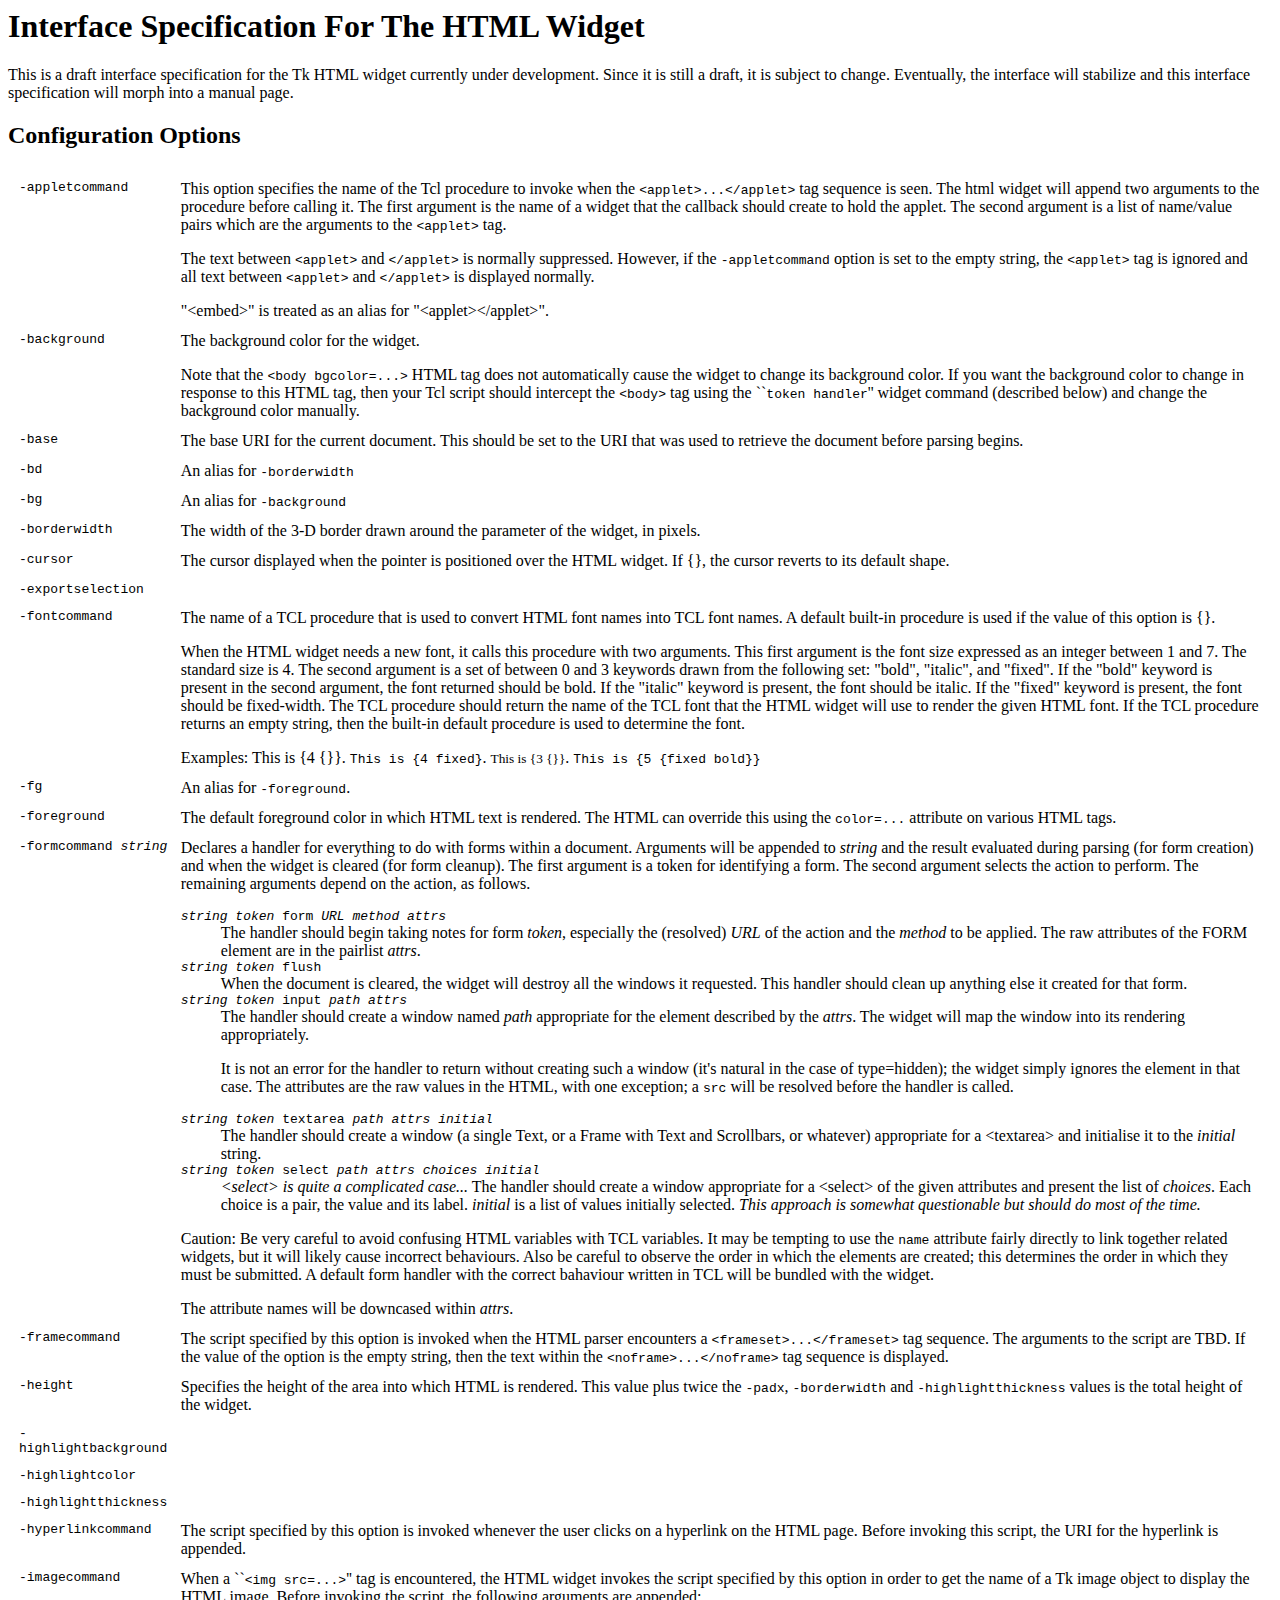
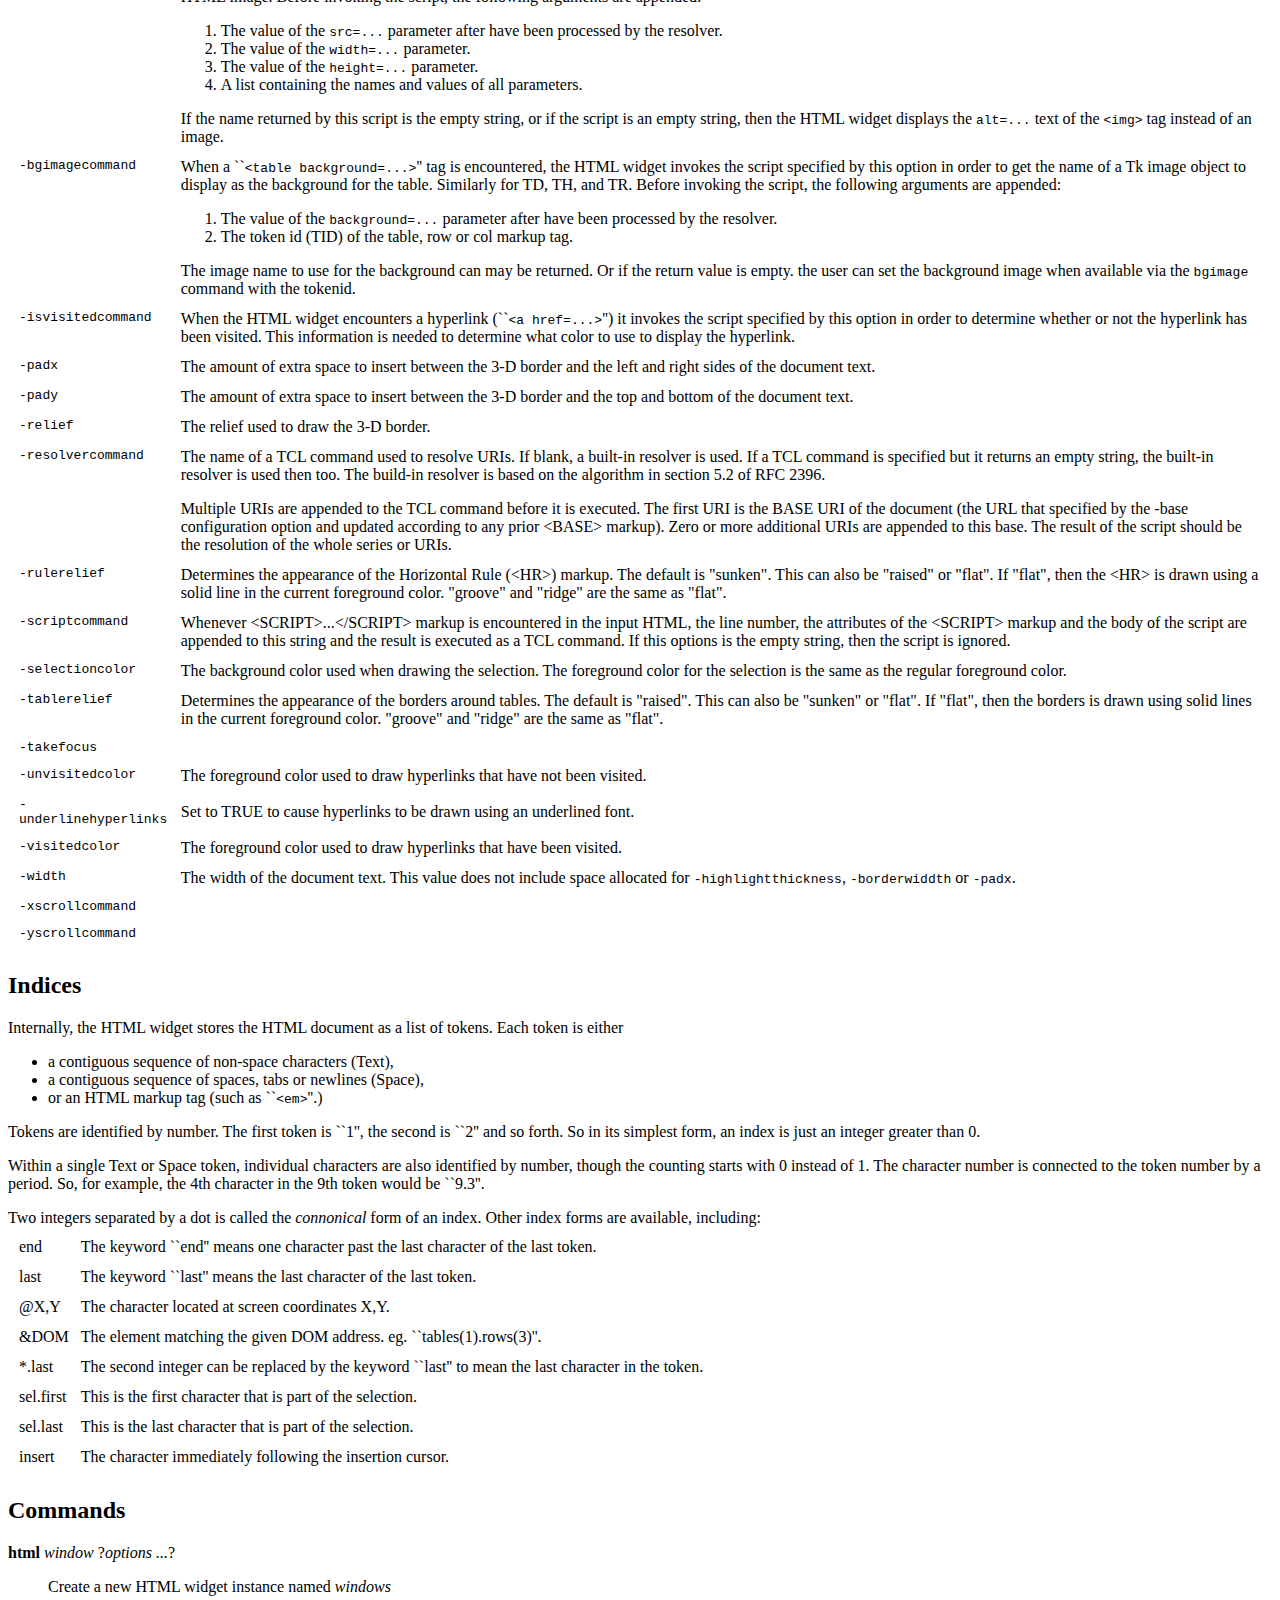
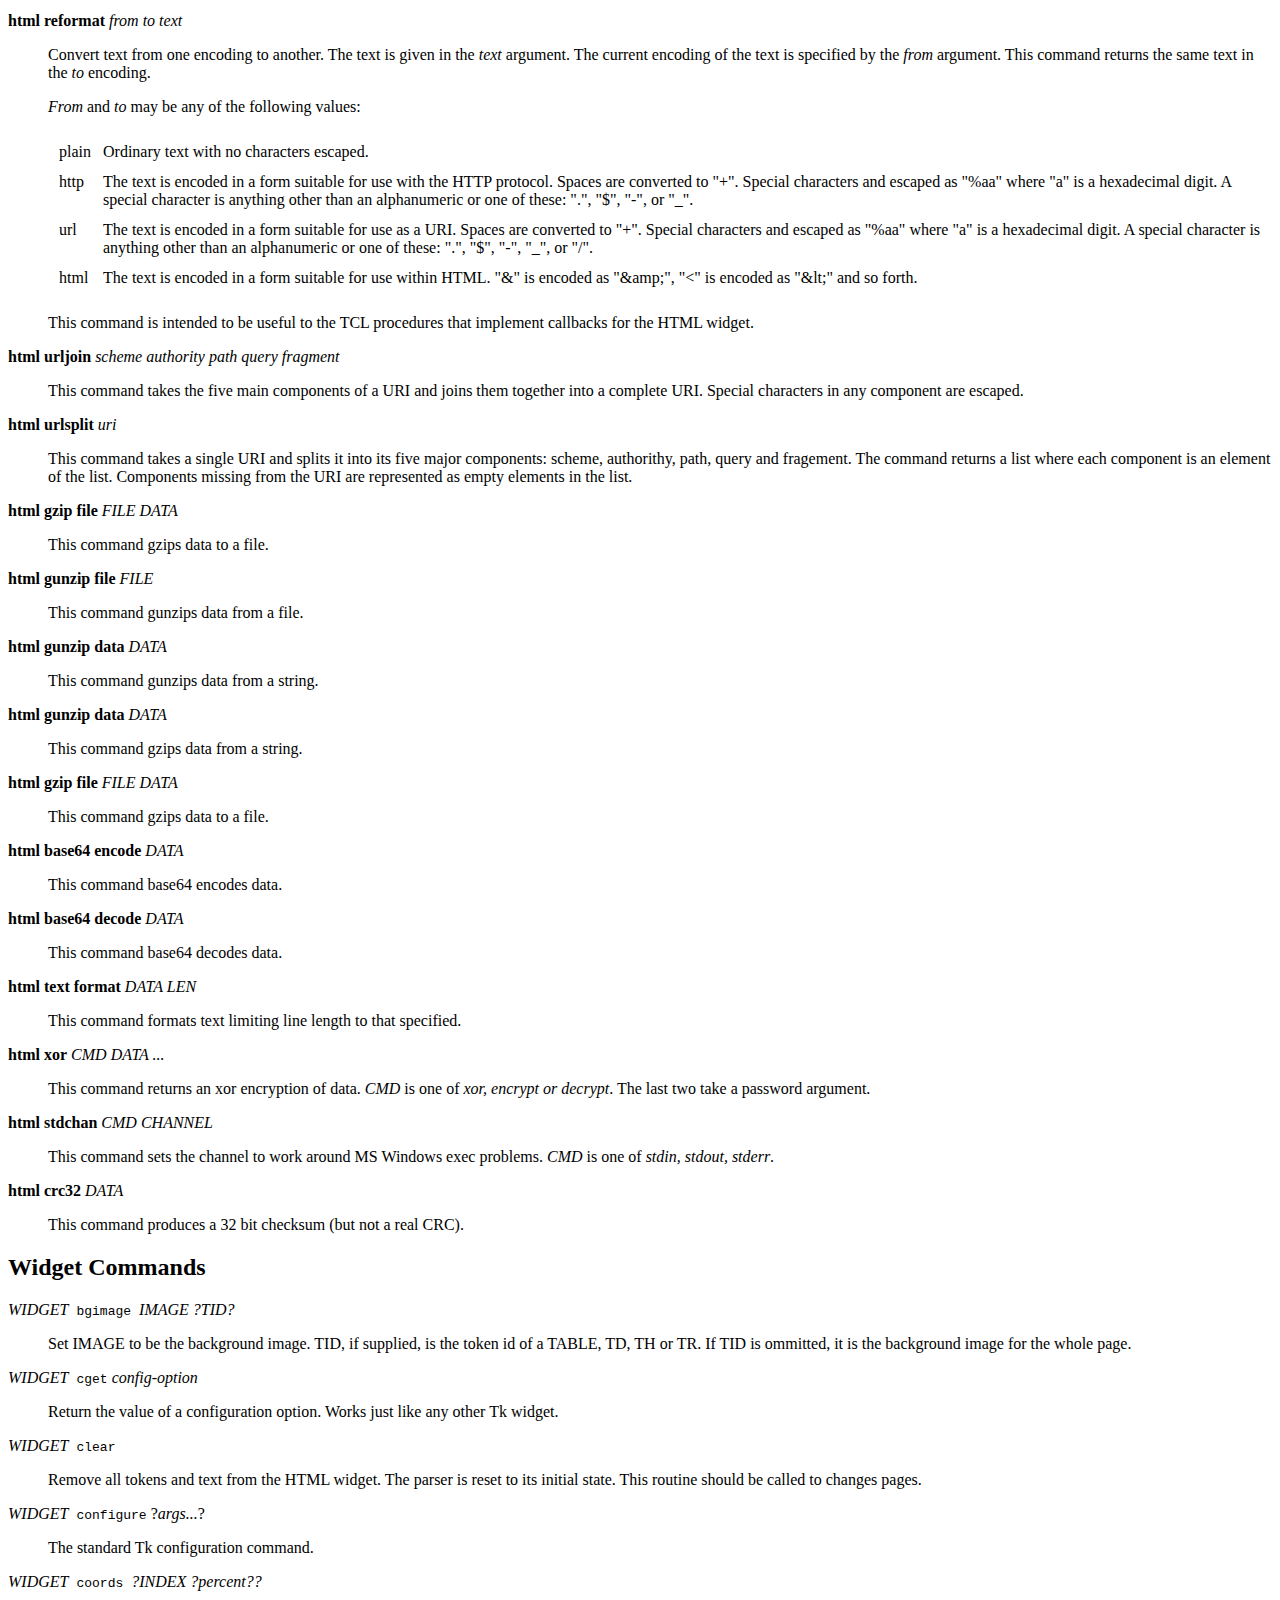
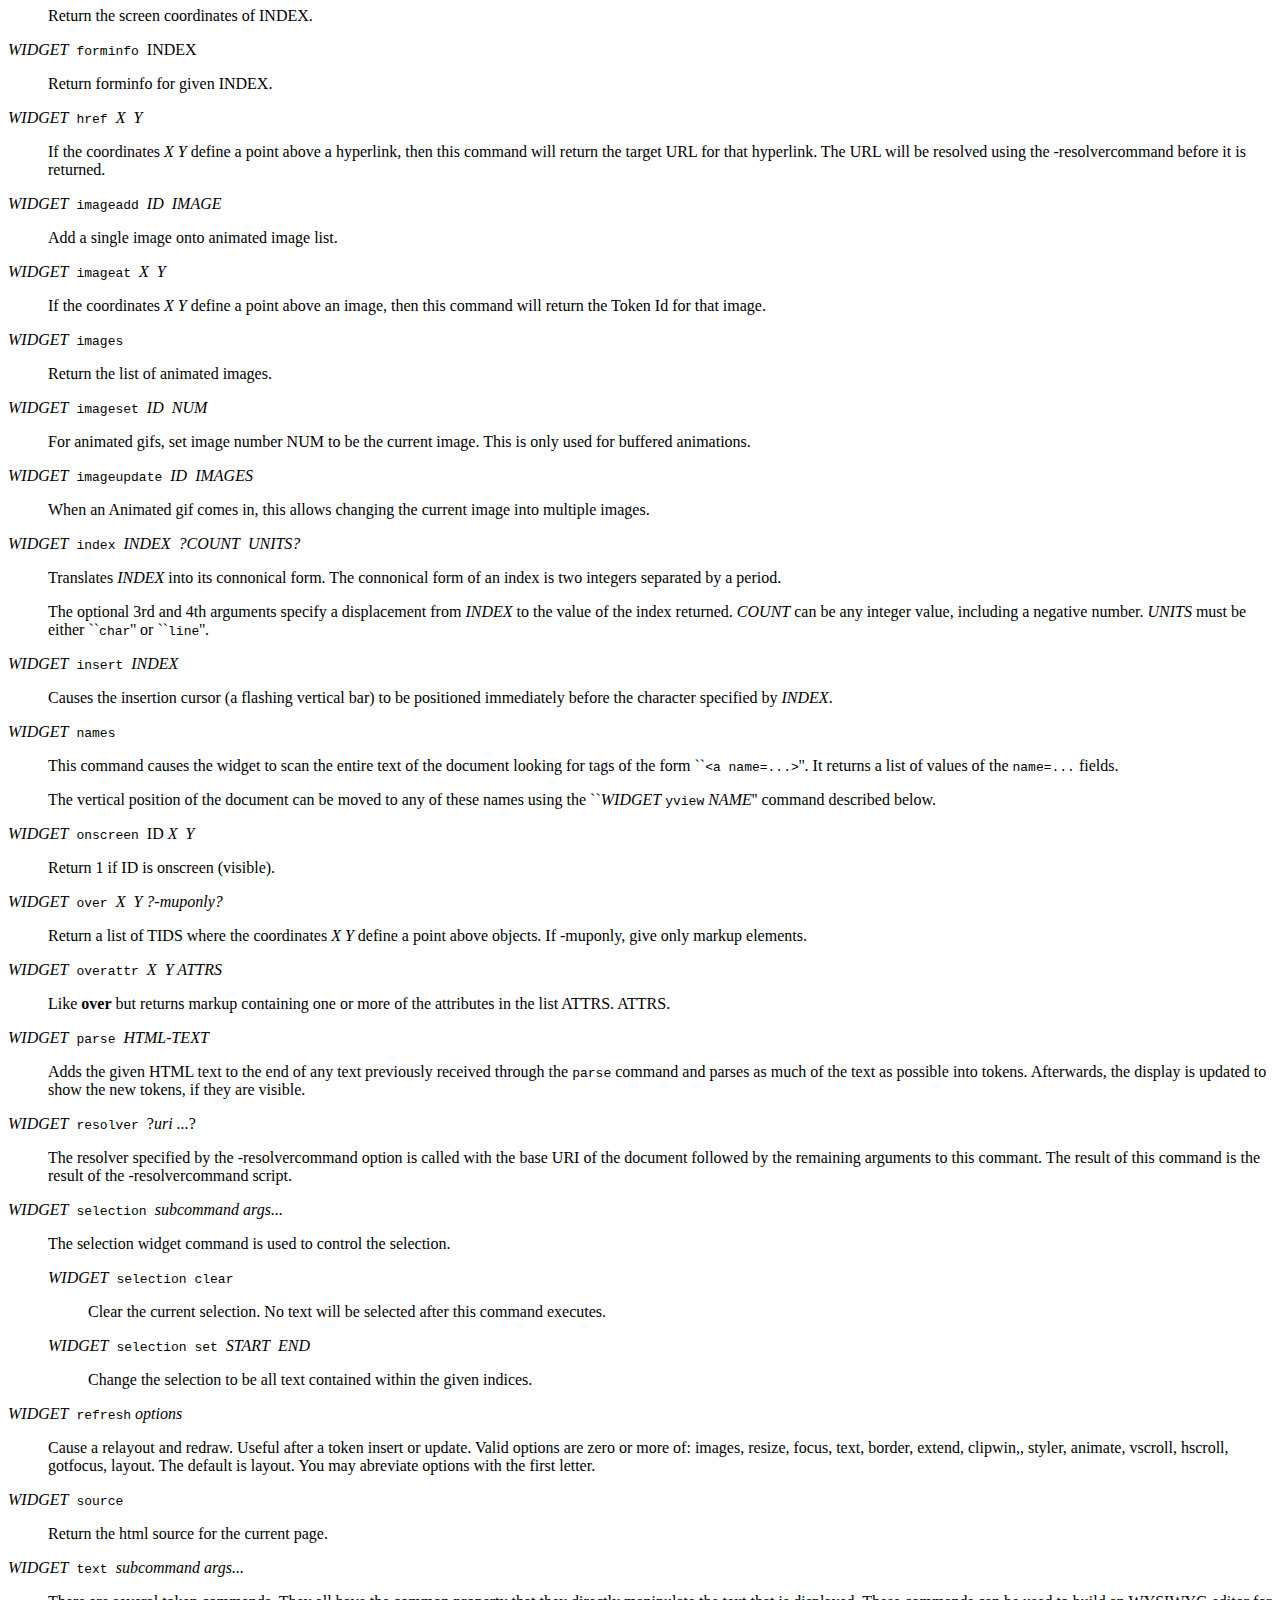
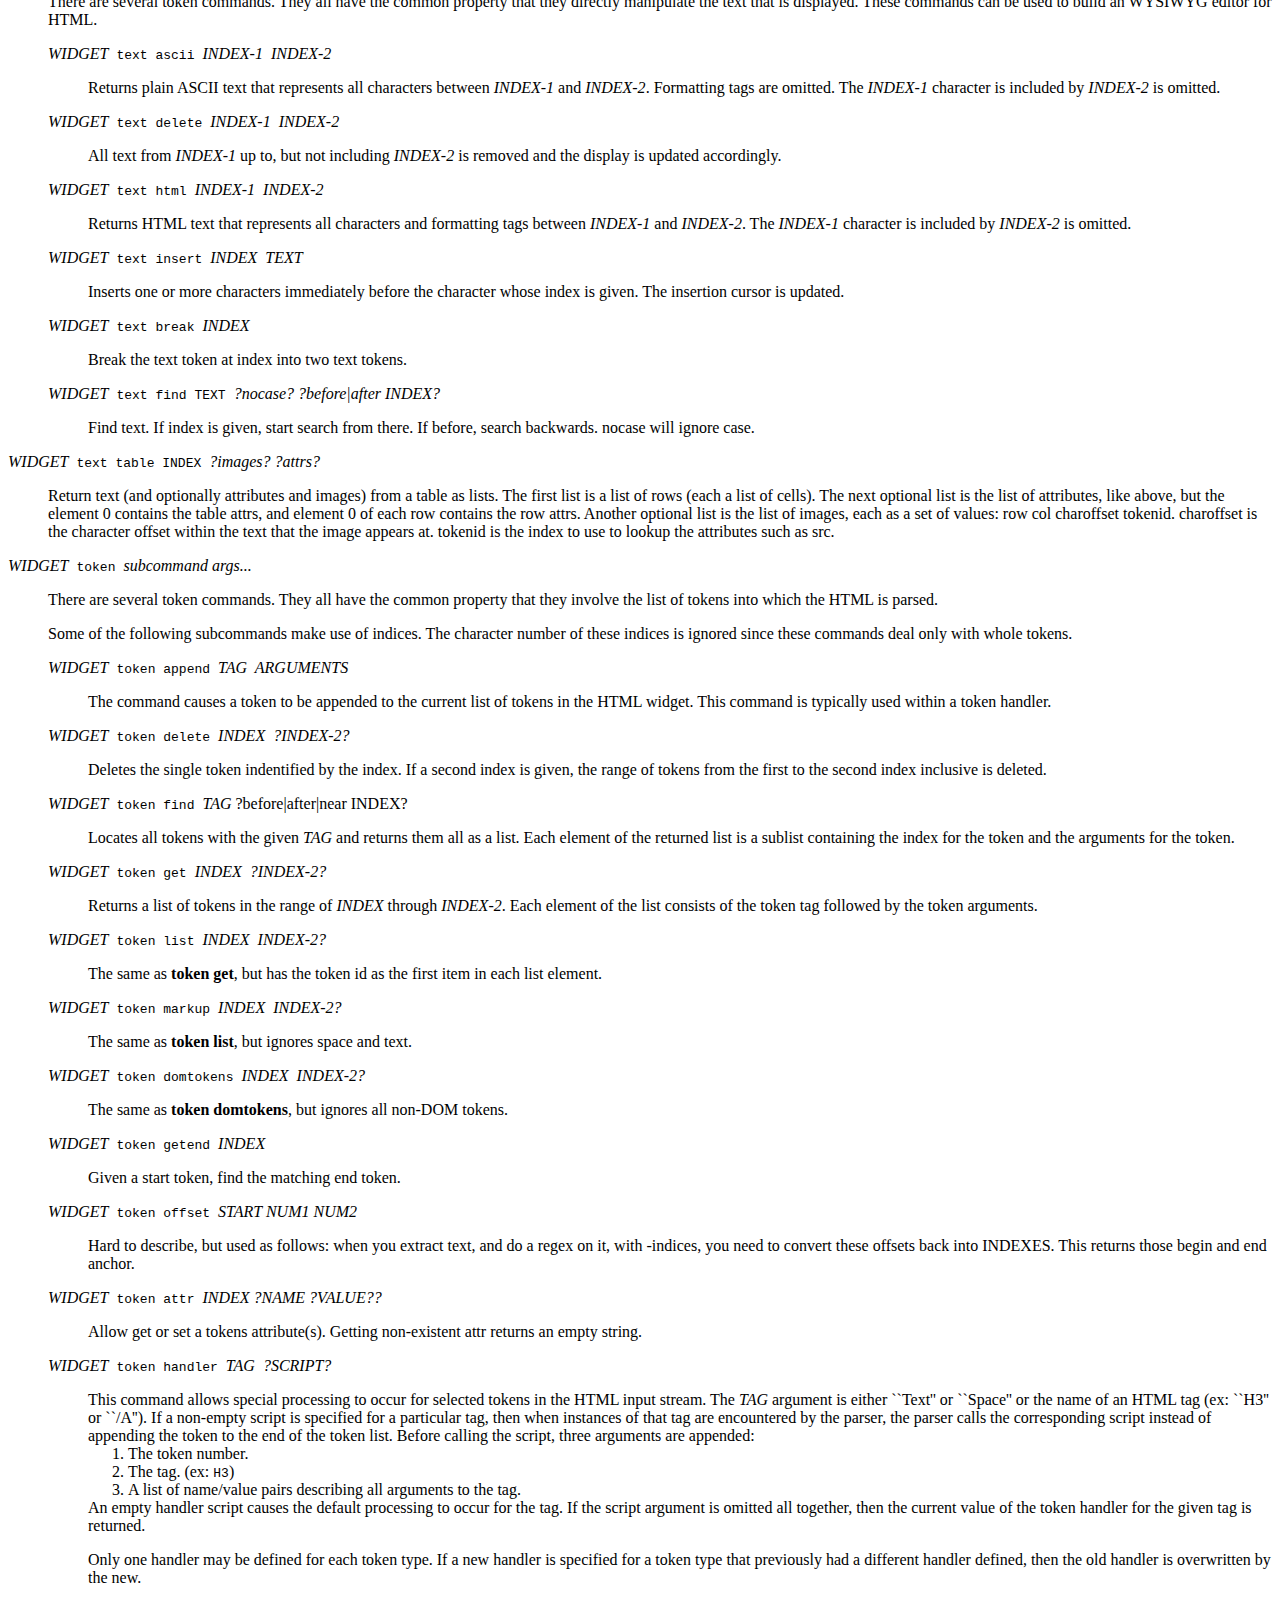
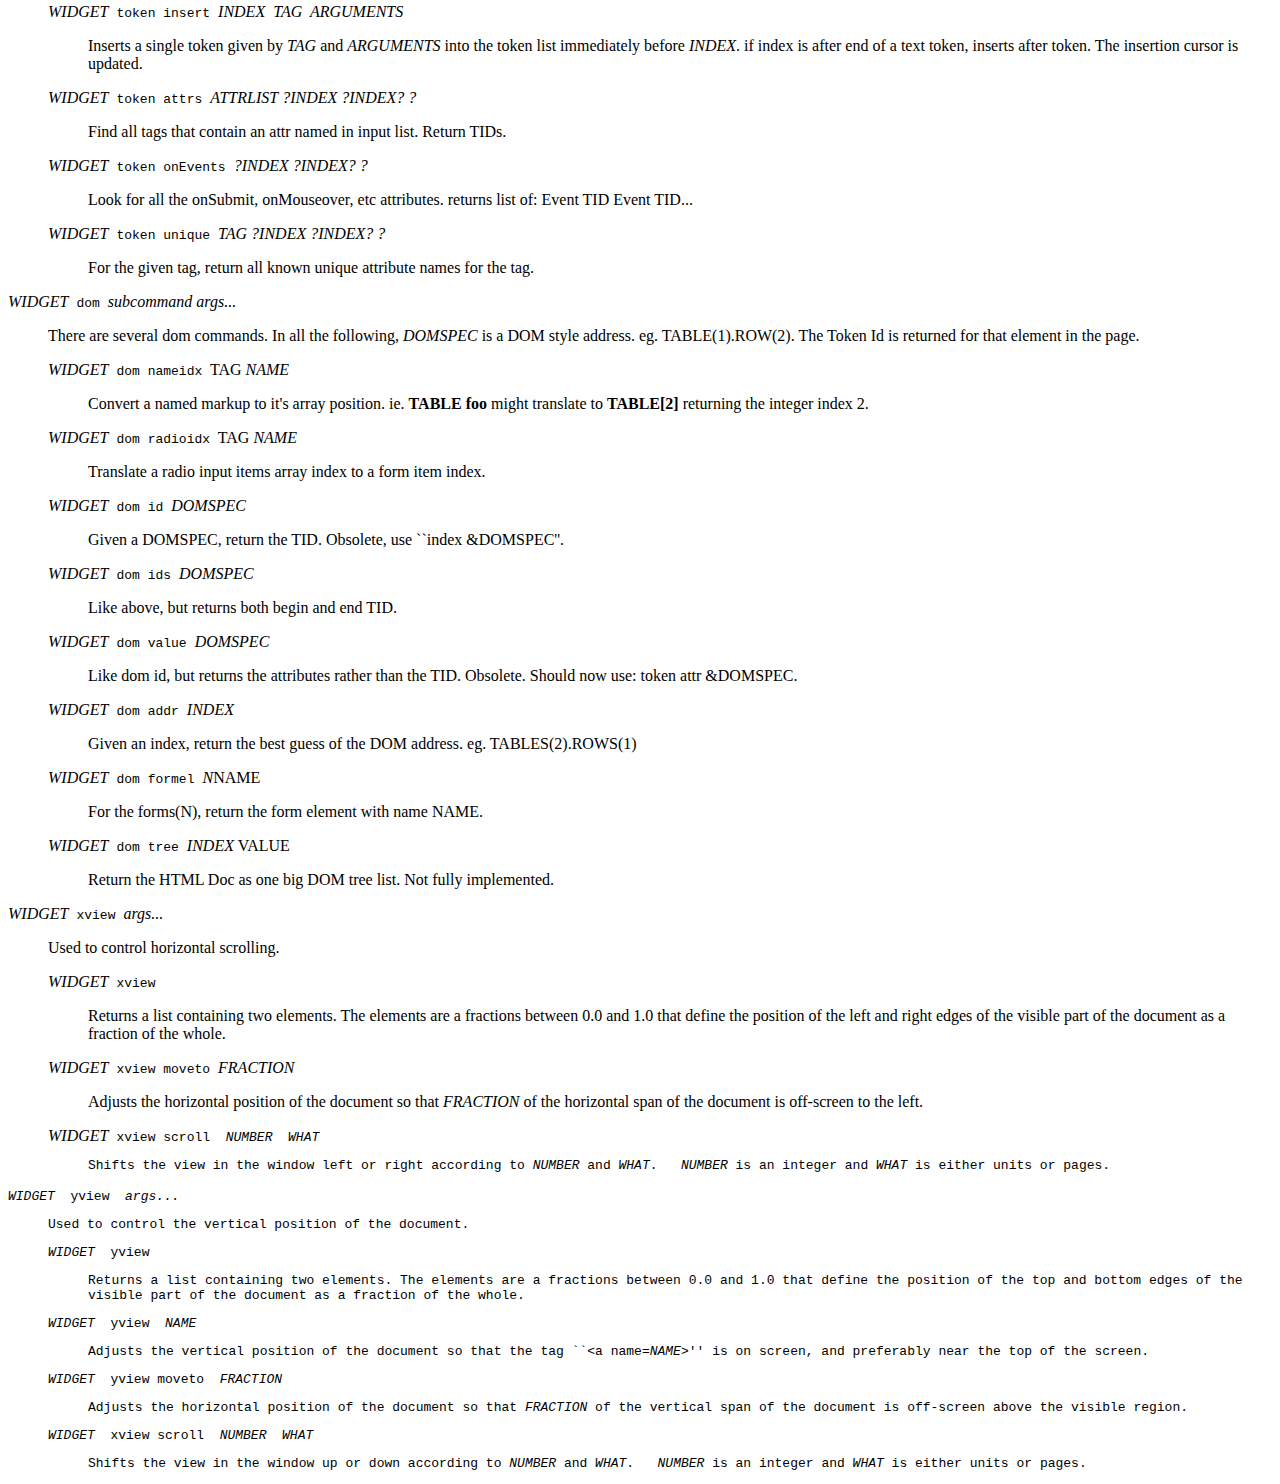
==== commit 903386aa: "2002-09-27 Andreas Kupries <andreask@pliers.activestate.com> * doc/spec.html: Added two paragraph ma" ====
--- a/doc/spec.html
+++ b/doc/spec.html
@@ -1,7 +1,7 @@
 <html>
 <!-- 
   Specifications for the Tk HTML Widget 
-  $Revision: 1.5 $
+  $Revision: 1.12 $
   Copyright (C) 1997, 1998, 1999 D. Richard Hipp
 
   This program is free software; you can redistribute it and/or modify
@@ -21,6 +21,8 @@
   Author Contact Information:
      drh@acm.org
      http://www.hwaci.com/drh/
+
+  @(#) $Id: spec.html,v 1.12 2002/09/27 16:51:30 andreas_kupries Exp $
 -->
 <head>
 <title>Interface Specification For The HTML Widget</title>
@@ -28,7 +30,7 @@
 <body bgcolor=white>
 <h1>Interface Specification For The HTML Widget</h1>
 
-<p>This is a draft interface specification for the Tk8.0 HTML 
+<p>This is a draft interface specification for the Tk HTML 
 widget currently under development.
 Since it is still a draft, it is subject to change.
 Eventually, the interface will stabilize and this interface
@@ -54,6 +56,9 @@
   the <tt>&lt;applet&gt</tt> tag is ignored and all text between
   <tt>&lt;applet&gt;</tt> and <tt>&lt;/applet&gt;</tt> is displayed
   normally.</p>
+
+  <p>"&lt;embed&gt;" is treated as an alias for
+     "&lt;applet&gt;&lt;/applet&gt".</p>
 </td></tr>
 
 <tr><td valign=top><tt>-background</tt></td>
@@ -231,6 +236,25 @@
   an image.
 </td></tr>
 
+<tr><td valign=top><tt>-bgimagecommand</tt></td>
+<td>
+  When a ``<tt>&lt;table background=...&gt;</tt>'' tag is encountered, the
+  HTML widget invokes the script specified by this option in order to
+  get the name of a Tk image object to display as the background for
+  the table.  Similarly for TD, TH, and TR.
+  Before invoking the script, the following arguments are appended:
+  <ol>
+  <li>The value of the <tt>background=...</tt> parameter after have been
+      processed by the resolver.
+  <li>The token id (TID) of the table, row or col markup tag.
+  </ol>
+  The image name to use for the background can may be returned.  Or
+  if the return value is empty.  the user can set
+  the background image when available via the <tt>bgimage</tt> command
+  with the tokenid.
+
+</td></tr>
+
 <tr><td valign=top><tt>-isvisitedcommand</tt><td>
 When the HTML widget encounters a hyperlink
 (``<tt>&lt;a href=...&gt;</tt>'') it invokes the script specified
@@ -274,6 +298,16 @@
   foreground color.  "groove" and "ridge" are the same as "flat".</p>
 </td></tr>
 
+<tr><td valign=top><tt>-scriptcommand</tt></td>
+<td>
+  <p>Whenever &lt;SCRIPT&gt;...&lt;/SCRIPT&gt; markup is encountered in
+  the input HTML, the line number, the attributes of the &lt;SCRIPT&gt; 
+  markup and
+  the body of the script are appended to this string and the result
+  is executed as a TCL command.  If this options is the empty string,
+  then the script is ignored.
+</td></tr>
+
 <tr><td valign=top><tt>-selectioncolor</tt><td>
 The background color used when drawing the selection.  The
 foreground color for the selection is the same as the regular
@@ -291,6 +325,9 @@
 
 <tr><td valign=top><tt>-unvisitedcolor</tt><td>
 The foreground color used to draw hyperlinks that have not been visited.
+
+<tr><td valign=top><tt>-underlinehyperlinks</tt><td>
+Set to TRUE to cause hyperlinks to be drawn using an underlined font.
 
 <tr><td valign=top><tt>-visitedcolor</tt><td>
 The foreground color used to draw hyperlinks that have been visited.
@@ -309,7 +346,7 @@
 
 <h2>Indices</h2>
 
-Internally, the HTML widget stores the HTML document as a list of
+<p>Internally, the HTML widget stores the HTML document as a list of
 tokens.
 Each token is either
 <ul>
@@ -317,7 +354,7 @@
 <li>a contiguous sequence of spaces, tabs or newlines (Space),
 <li>or an HTML markup tag (such as ``<tt>&lt;em&gt;</tt>''.)
 </ul>
-Tokens are identified by number.
+<p>Tokens are identified by number.
 The first token is ``1'', the second is ``2'' and so forth.
 So in its simplest form, an index is just an integer greater than 0.
 <p>
@@ -336,8 +373,12 @@
 <tr><td valign=top>end<td>
 The keyword ``end'' means one character past
 the last character of the last token.
+<tr><td valign=top>last<td>
+The keyword ``last'' means the last character of the last token.
 <tr><td valign=top>@X,Y<td>
 The character located at screen coordinates X,Y.
+<tr><td valign=top>&DOM<td>
+The element matching the given DOM address.  eg. ``tables(1).rows(3)''.
 <tr><td valign=top>*.last<td>
 The second integer can be replaced by the keyword ``last'' to mean the
 last character in the token.
@@ -345,7 +386,7 @@
 This is the first character that is part of the selection.
 <tr><td valign=top>sel.last<td>
 This is the last character that is part of the selection.
-<tr><td valign=top>ins<td>
+<tr><td valign=top>insert<td>
 The character immediately following the insertion cursor.
 </table>
 
@@ -399,13 +440,13 @@
 callbacks for the HTML widget.
 </dd>
 <p>
-<dt><b>html</b> <b>uri join</b> <i>scheme authority path query fragment</i><p>
+<dt><b>html</b> <b>urljoin</b> <i>scheme authority path query fragment</i><p>
 <dd>
 This command takes the five main components of a URI and joins them together
 into a complete URI.  Special characters in any component are escaped.
 </dd>
 <p>
-<dt><b>html</b> <b>uri split</b> <i>uri</i><p>
+<dt><b>html</b> <b>urlsplit</b> <i>uri</i><p>
 <dd>
 This command takes a single URI and splits it into its five major
 components: scheme, authorithy, path, query and fragement.  The command
@@ -414,11 +455,87 @@
 the list.
 </dd>
 
+<p>
+<dt><b>html</b> <b>gzip file</b> <i>FILE DATA</i><p>
+<dd>
+This command gzips data to a file.
+</dd>
+
+<p>
+<dt><b>html</b> <b>gunzip file</b> <i>FILE</i><p>
+<dd>
+This command gunzips data from a file.
+</dd>
+
+<p>
+<dt><b>html</b> <b>gunzip data</b> <i>DATA</i><p>
+<dd>
+This command gunzips data from a string.
+</dd>
+
+<p>
+<dt><b>html</b> <b>gunzip data</b> <i>DATA</i><p>
+<dd>
+This command gzips data from a string.
+</dd>
+
+<p>
+<dt><b>html</b> <b>gzip file</b> <i>FILE DATA</i><p>
+<dd>
+This command gzips data to a file.
+</dd>
+
+<p>
+<dt><b>html</b> <b>base64 encode</b> <i>DATA</i><p>
+<dd>
+This command base64 encodes data.
+</dd>
+
+<p>
+<dt><b>html</b> <b>base64 decode</b> <i>DATA</i><p>
+<dd>
+This command base64 decodes data.
+</dd>
+
+<p>
+<dt><b>html</b> <b>text format</b> <i>DATA LEN</i><p>
+<dd>
+This command formats text limiting line length to that
+specified.
+</dd>
+
+<p>
+<dt><b>html</b> <b>xor</b> <i>CMD DATA ...</i><p>
+<dd>
+This command returns an xor encryption of data.  <i>CMD</i> is one
+of <i>xor, encrypt or decrypt</i>.  The last two take a password argument.
+</dd>
+
+<p>
+<dt><b>html</b> <b>stdchan</b> <i>CMD CHANNEL</i><p>
+<dd>
+This command sets the channel to work around MS Windows exec problems. 
+<i>CMD</i> is one of <i>stdin, stdout, stderr</i>.
+</dd>
+
+<p>
+<dt><b>html</b> <b>crc32</b> <i>DATA</i><p>
+<dd>
+This command produces a 32 bit checksum (but not a real CRC).
+</dd>
+
+
 </dl>
 
 <h2>Widget Commands</h2>
 
 <dl>
+
+<dt><i>WIDGET</i>&nbsp <tt>bgimage</tt>&nbsp <i>IMAGE  ?TID?</i><p>
+<dd>Set IMAGE to be the background image.  TID, if supplied,
+is the token id of a TABLE, TD, TH or TR.  If TID is ommitted,
+it is the background image for the whole page.
+<p>
 
 <dt><i>WIDGET</i>&nbsp <tt>cget</tt> <i>config-option</i><p>
 <dd>
@@ -436,6 +553,14 @@
 <dt><i>WIDGET</i>&nbsp <tt>configure</tt> ?<i>args...</i>?<p>
 <dd>
 The standard Tk configuration command.
+<p>
+
+<dt><i>WIDGET</i>&nbsp <tt>coords</tt>&nbsp <i>?INDEX ?percent??</i><p>
+<dd>Return the screen coordinates of INDEX.
+<p>
+
+<dt><i>WIDGET</i>&nbsp <tt>forminfo</tt>&nbsp INDEX<p>
+<dd>Return forminfo for given INDEX.
 <p>
 
 <dt><i>WIDGET</i>&nbsp <tt>href</tt>&nbsp <i>X&nbsp Y</i><p>
@@ -445,6 +570,33 @@
 is returned.
 <p>
 
+<dt><i>WIDGET</i>&nbsp <tt>imageadd</tt>&nbsp <i>ID&nbsp IMAGE</i><p>
+<dd>
+Add a single image onto animated image list.
+<p>
+
+<dt><i>WIDGET</i>&nbsp <tt>imageat</tt>&nbsp <i>X&nbsp Y</i><p>
+<dd>If the coordinates <i>X Y</i> define a point above an image,
+then this command will return the Token Id for that image.
+<p>
+
+<dt><i>WIDGET</i>&nbsp <tt>images</tt><p>
+<dd>
+Return the list of animated images.
+<p>
+
+<dt><i>WIDGET</i>&nbsp <tt>imageset</tt>&nbsp <i>ID&nbsp NUM</i><p>
+<dd>For animated gifs, set image number NUM to be the current image.
+This is only used for buffered animations.
+<p>
+
+<dt><i>WIDGET</i>&nbsp <tt>imageupdate</tt>&nbsp <i>ID&nbsp IMAGES</i><p>
+<dd>When an Animated gif comes in, this allows changing the
+current image into multiple images.
+<p>
+
+
+
 <dt><i>WIDGET</i>&nbsp <tt>index</tt>&nbsp <i>INDEX&nbsp ?COUNT&nbsp UNITS?</i></p>
 <dd>
 Translates <i>INDEX</i> into its connonical form.
@@ -471,6 +623,21 @@
 The vertical position of the document can be moved to any of these names
 using the ``<i>WIDGET</i> <tt>yview</tt> <i>NAME</i>'' command described
 below.
+<p>
+
+<dt><i>WIDGET</i>&nbsp <tt>onscreen</tt>&nbsp ID <i>X&nbsp Y</i><p>
+<dd>Return 1 if ID is onscreen (visible).
+<p>
+
+<dt><i>WIDGET</i>&nbsp <tt>over</tt>&nbsp <i>X&nbsp Y ?-muponly?</i><p>
+<dd>Return a list of TIDS where the coordinates <i>X Y</i> 
+define a point above objects.  If -muponly, give only markup elements.
+<p>
+
+<dt><i>WIDGET</i>&nbsp <tt>overattr</tt>&nbsp <i>X&nbsp Y ATTRS</i><p>
+<dd>Like <b>over</b> but returns markup containing one or more
+of the attributes in the list ATTRS.
+ATTRS.
 <p>
 
 <dt><i>WIDGET</i>&nbsp <tt>parse</tt>&nbsp <i>HTML-TEXT</i><p>
@@ -500,10 +667,22 @@
     </dl>
     <p>
 
+<dt><i>WIDGET</i>&nbsp <tt>refresh</tt> <i>options</i><p>
+<dd>Cause a relayout and redraw.  Useful after a token insert or update.
+Valid options are zero or more of: images, resize, focus, text, border, extend,
+clipwin,, styler, animate, vscroll, hscroll, gotfocus, layout.
+The default is layout.  You may abreviate options with the first letter.
+<p>
+
+<dt><i>WIDGET</i>&nbsp <tt>source</tt><p>
+<dd>Return the html source for the current page.
+<p>
+
+
 <dt><i>WIDGET</i>&nbsp <tt>text</tt>&nbsp <i>subcommand args...</i><p>
 <dd>There are several token commands.  They all have the common
 property that they directly manipulate the text that is displayed.
-These commands (none of which are currently implemented) can be used
+These commands can be used
 to build an WYSIWYG editor for HTML.<p>
     <dl>
     <dt><i>WIDGET</i>&nbsp; <tt>text ascii</tt>&nbsp <i>INDEX-1&nbsp INDEX-2</i><p>
@@ -530,6 +709,35 @@
     <dd><p>
     Inserts one or more characters immediately before the character whose
     index is given.
+    The insertion cursor is updated.
+    <p>
+
+    <dt><i>WIDGET</i>&nbsp; <tt>text break</tt>&nbsp <i>INDEX&nbsp</i><p>
+    <dd><p>
+    Break the text token at index into two text tokens.
+    <p>
+
+
+    <dt><i>WIDGET</i>&nbsp; <tt>text find TEXT</tt>&nbsp <i>?nocase? ?before|after INDEX?&nbsp</i><p>
+    <dd><p>
+    Find text.  If index is given, start search from there.  If before,
+    search backwards.  nocase will ignore case.
+    <p>
+    </dl>
+
+    <dt><i>WIDGET</i>&nbsp; <tt>text table INDEX</tt>&nbsp <i>?images? ?attrs?&nbsp</i><p>
+    <dd><p>
+     Return text (and optionally attributes and images) from a table as lists.
+     The first list is a list of rows (each a list of cells).
+     The next optional list is the list of attributes, like above, but
+     the element 0 contains the table attrs, and element 0 of each
+     row contains the row attrs.
+     Another optional list is the list of images, each as a set of 
+     values: row col charoffset tokenid.  charoffset is the
+     character offset within the text that the image appears at.
+     tokenid is the index to use to lookup the attributes
+     such as src.
+
     <p>
     </dl>
 
@@ -561,7 +769,7 @@
     <p>
 
     <dt><i>WIDGET</i>&nbsp; <tt>token find</tt>&nbsp; 
-        <i>TAG</i><p>
+        <i>TAG</i> ?before|after|near INDEX?<p>
     <dd>
     Locates all tokens with the given <i>TAG</i> and returns them all
     as a list.
@@ -576,6 +784,46 @@
     <i>INDEX-2</i>.
     Each element of the list consists of the token tag followed by
     the token arguments.
+    <p>
+
+    <dt><i>WIDGET</i>&nbsp; <tt>token list</tt>&nbsp; 
+        <i>INDEX&nbsp INDEX-2?</i><p>
+    <dd>
+    The same as <b>token get</b>, but has the token id as the first
+    item in each list element.
+    <p>
+
+    <dt><i>WIDGET</i>&nbsp; <tt>token markup</tt>&nbsp; 
+        <i>INDEX&nbsp INDEX-2?</i><p>
+    <dd>
+    The same as <b>token list</b>, but ignores space and text.
+    <p>
+
+    <dt><i>WIDGET</i>&nbsp; <tt>token domtokens</tt>&nbsp; 
+        <i>INDEX&nbsp INDEX-2?</i><p>
+    <dd>
+    The same as <b>token domtokens</b>, but ignores all non-DOM tokens.
+    <p>
+
+    <dt><i>WIDGET</i>&nbsp; <tt>token getend</tt>&nbsp; 
+        <i>INDEX</i><p>
+    <dd>
+    Given a start token, find the matching end token. 
+    <p>
+
+    <dt><i>WIDGET</i>&nbsp; <tt>token offset</tt>&nbsp; 
+        <i>START NUM1 NUM2</i><p>
+    <dd>
+	 Hard to describe, but used as follows: when you extract text, and do
+   a regex on it, with -indices, you need to convert these offsets back
+   into INDEXES. This returns those begin and end anchor.
+    <p>
+
+    <dt><i>WIDGET</i>&nbsp; <tt>token attr</tt>&nbsp; 
+        <i>INDEX ?NAME ?VALUE??</i><p>
+    <dd>
+	Allow get or set a tokens attribute(s).  Getting non-existent
+	attr returns an empty string.
     <p>
 
     <dt><i>WIDGET</i>&nbsp; <tt>token handler</tt>&nbsp; 
@@ -608,6 +856,91 @@
     <dd>
     Inserts a single token given by <i>TAG</i> and <i>ARGUMENTS</i> into
     the token list immediately before <i>INDEX</i>.
+    if index is after end of a text token, inserts after token.
+    The insertion cursor is updated.
+    <p>
+
+    <dt><i>WIDGET</i>&nbsp; <tt>token attrs</tt>&nbsp; 
+        <i>ATTRLIST</i> <i>?INDEX ?INDEX? ?</i><p>
+    <dd>
+	 Find all tags that contain an attr named in input list. Return TIDs.
+    <p>
+
+
+    <dt><i>WIDGET</i>&nbsp; <tt>token onEvents</tt>&nbsp; 
+        <i>?INDEX ?INDEX? ?</i><p>
+        <p>
+    <dd>
+	Look for all the onSubmit, onMouseover, etc attributes. returns list of: Event TID Event TID...
+    <p>
+
+    <dt><i>WIDGET</i>&nbsp; <tt>token unique</tt>&nbsp; 
+        <i>TAG</i>
+        <i>?INDEX ?INDEX? ?</i><p>
+    <dd>
+	For the given tag, return all known unique attribute names for the tag.
+    <p>
+
+
+    </dl>
+<p>
+
+<dt><i>WIDGET</i>&nbsp <tt>dom</tt>&nbsp <i>subcommand args...</i><p>
+<dd>There are several dom commands.  In all the following,
+    <i>DOMSPEC</i> is a DOM style address.  eg. TABLE(1).ROW(2).
+    The Token Id is returned for that element in the page.
+
+    <dl>
+    <dt><i>WIDGET</i>&nbsp; <tt>dom nameidx</tt>&nbsp; 
+        TAG <i>NAME</i><p>
+    <dd>
+	Convert a named markup to it's array position. ie. <B>TABLE foo</B>
+	might translate to <B>TABLE[2]</B> returning the integer index 2.
+    
+    <p>
+
+    <dt><i>WIDGET</i>&nbsp; <tt>dom radioidx</tt>&nbsp; 
+        TAG <i>NAME</i><p>
+    <dd>
+	Translate a radio input items array index to a form item index.
+    
+    <p>
+    <dt><i>WIDGET</i>&nbsp; <tt>dom id</tt>&nbsp; 
+        <i>DOMSPEC</i><p>
+    <dd>
+	Given a DOMSPEC, return the TID.  Obsolete, use ``index &DOMSPEC''.
+    <p>
+
+    <dt><i>WIDGET</i>&nbsp; <tt>dom ids</tt>&nbsp; 
+        <i>DOMSPEC</i><p>
+    <dd>
+	Like above, but returns both begin and end TID.
+    <p>
+
+    <dt><i>WIDGET</i>&nbsp; <tt>dom value</tt>&nbsp; 
+        <i>DOMSPEC</i><p>
+    <dd>
+	Like dom id, but returns the attributes rather than the TID.
+	Obsolete. Should now use: token attr &DOMSPEC.
+    <p>
+
+    <dt><i>WIDGET</i>&nbsp; <tt>dom addr</tt>&nbsp; 
+        <i>INDEX</i><p>
+    <dd>
+	Given an index, return the best guess of the DOM address.
+	eg. TABLES(2).ROWS(1)
+    <p>
+
+    <dt><i>WIDGET</i>&nbsp; <tt>dom formel</tt>&nbsp; 
+        <i>N</i>NAME<p>
+    <dd>
+	For the forms(N), return the form element with name NAME.
+    <p>
+
+    <dt><i>WIDGET</i>&nbsp; <tt>dom tree</tt>&nbsp; 
+        <i>INDEX</i> VALUE<p>
+    <dd>
+	 Return the HTML Doc as one big DOM tree list.  Not fully implemented.
     <p>
     </dl>
 
